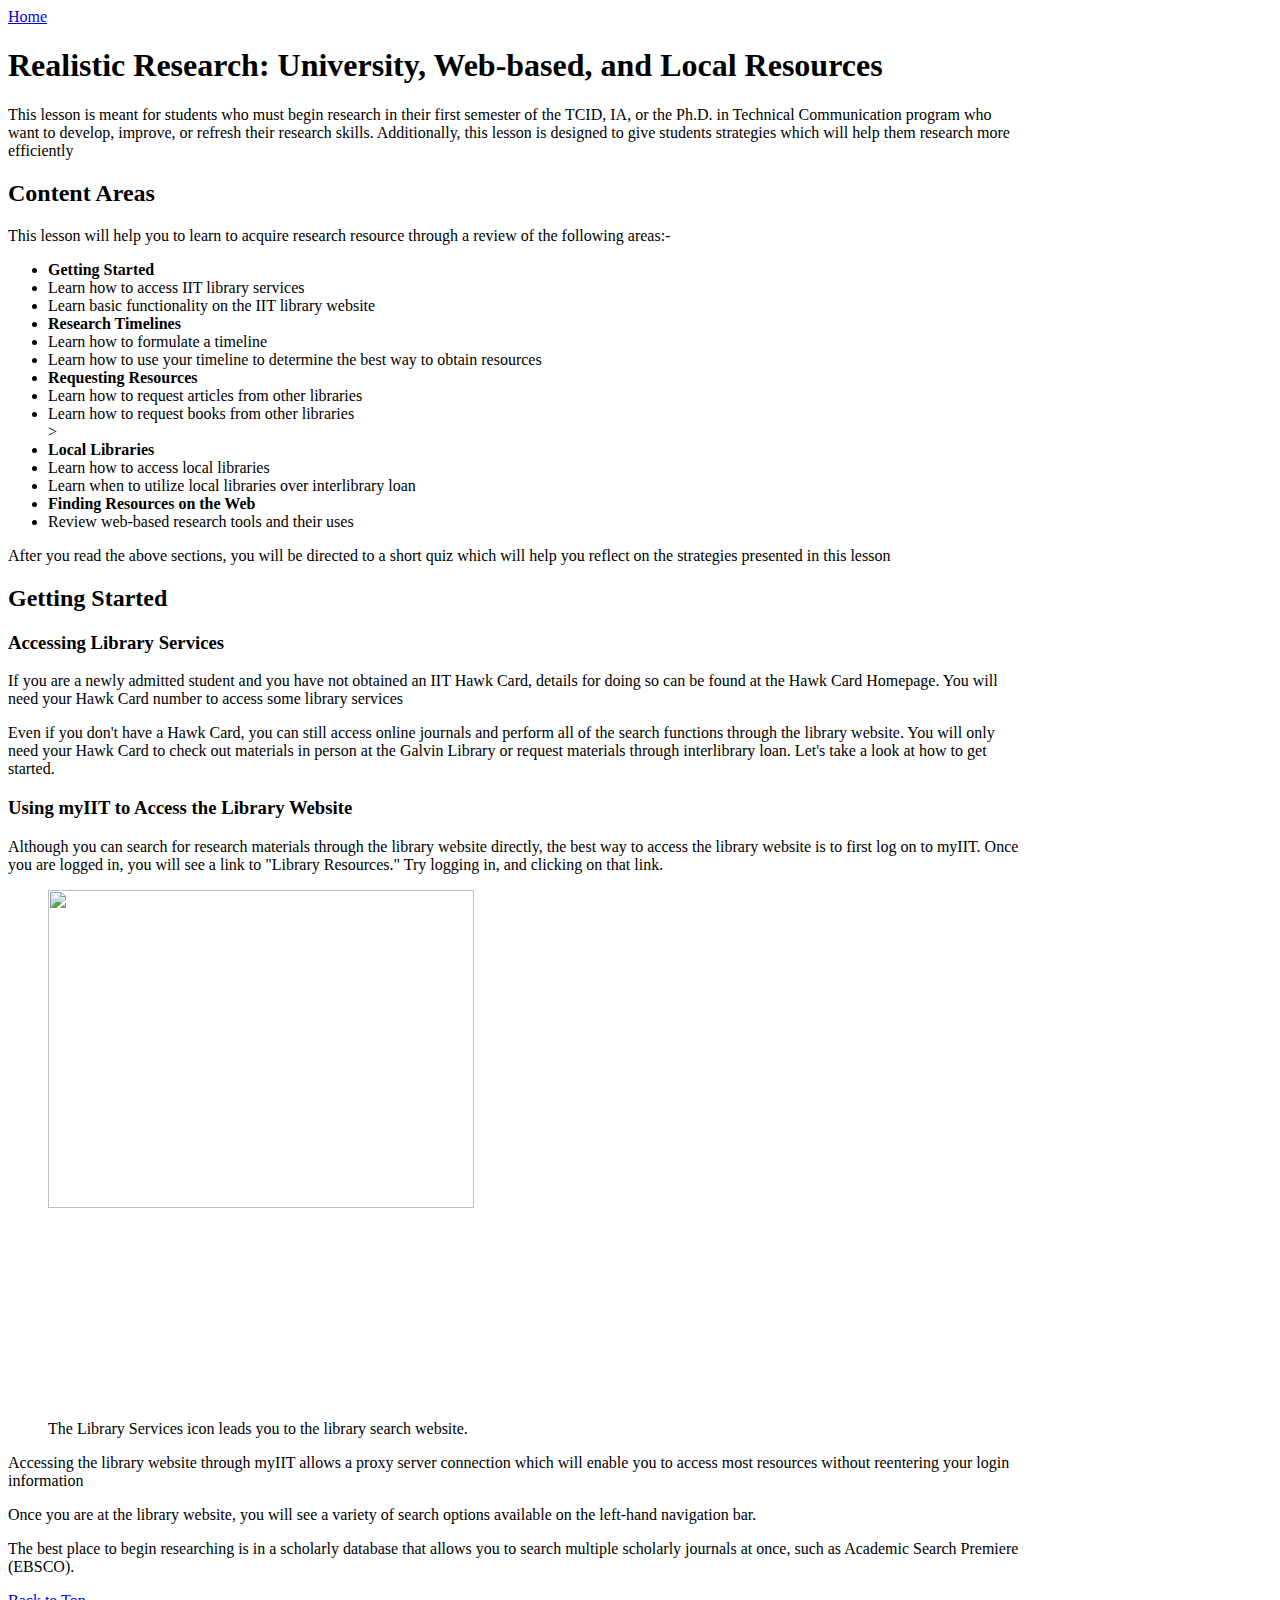
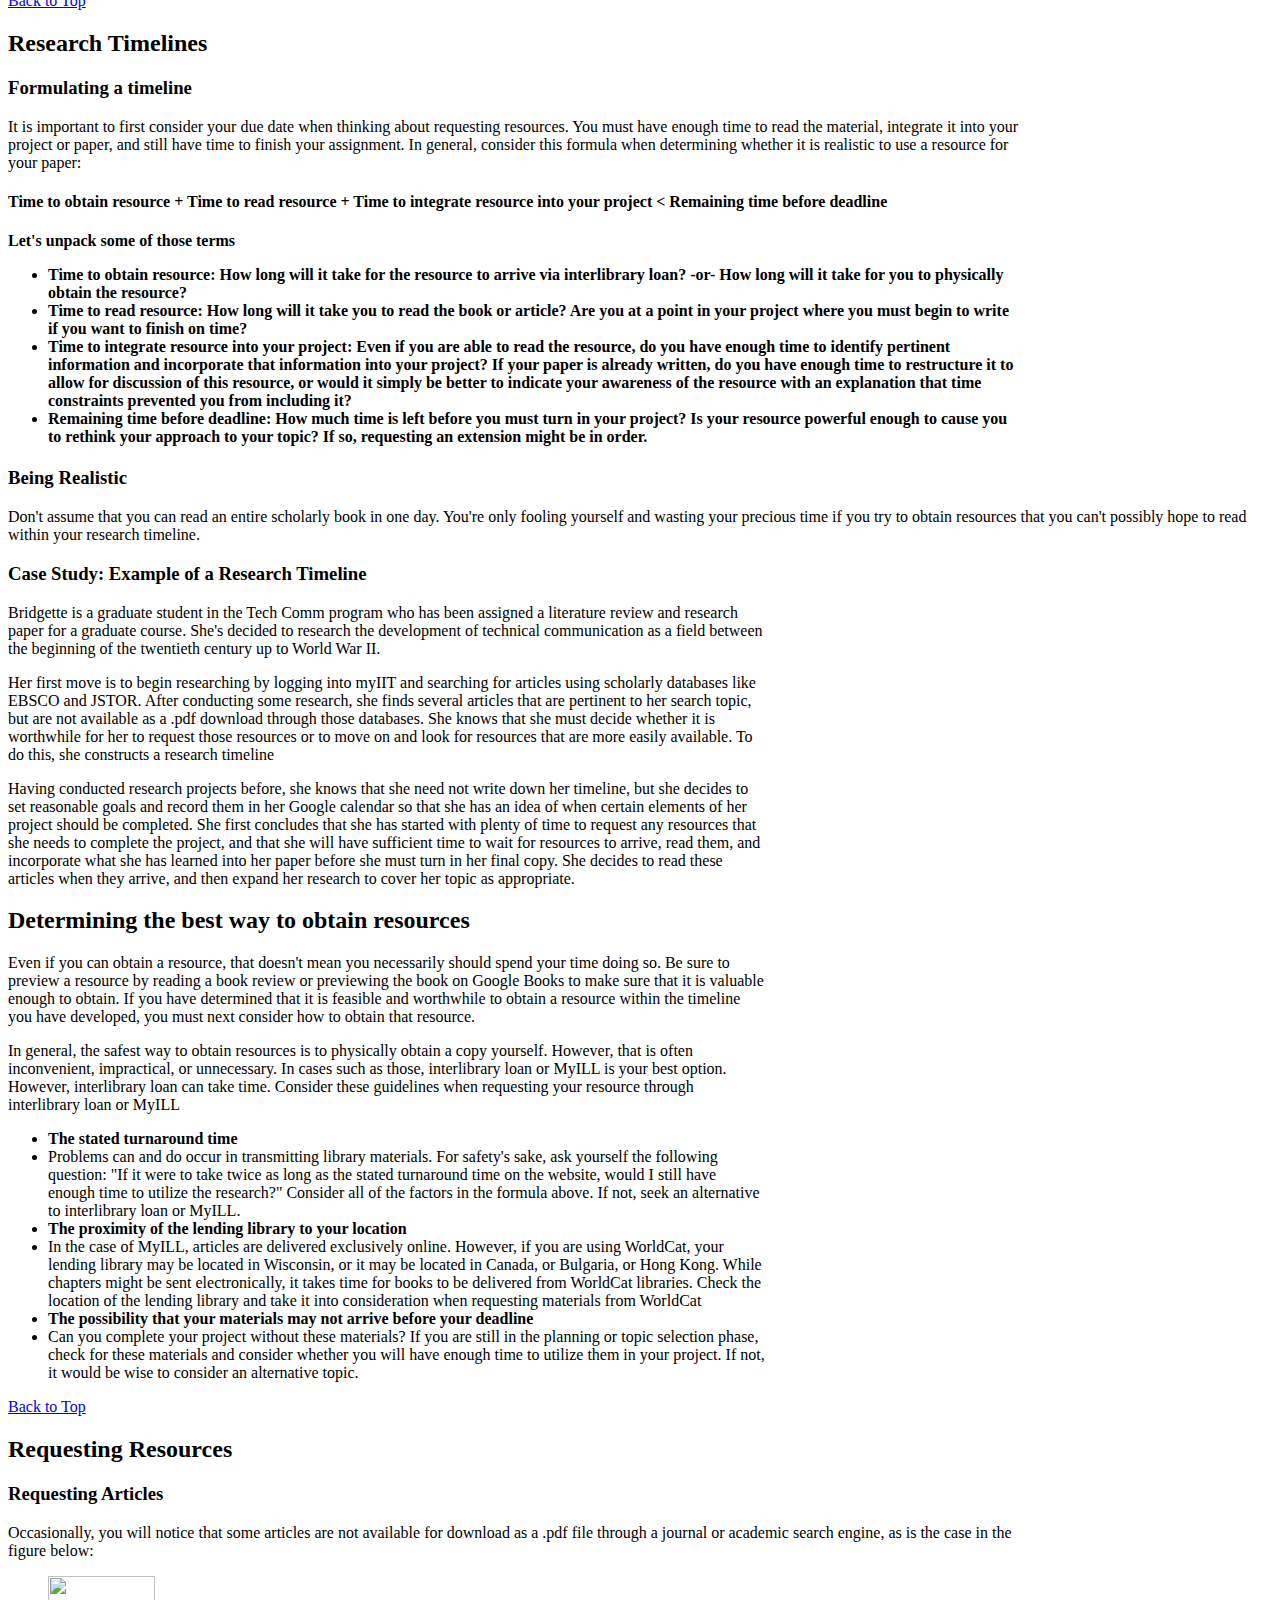
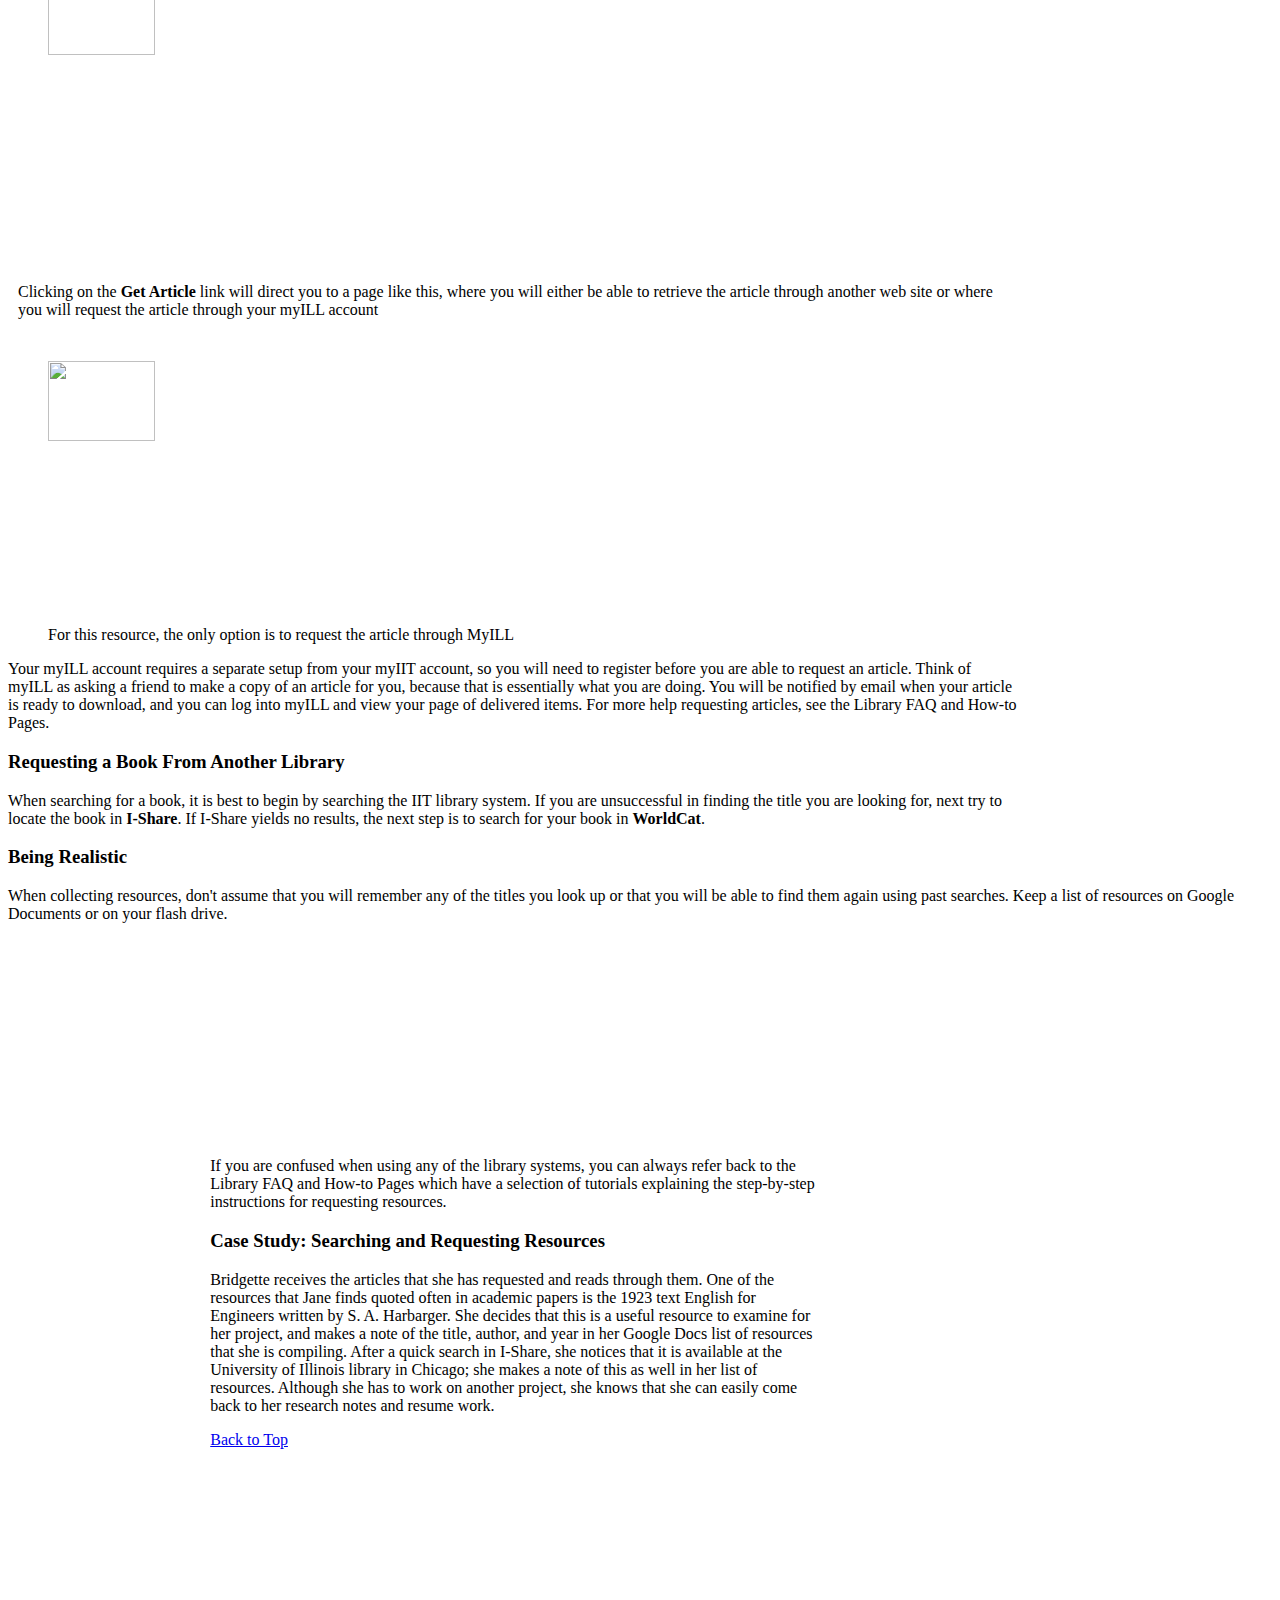
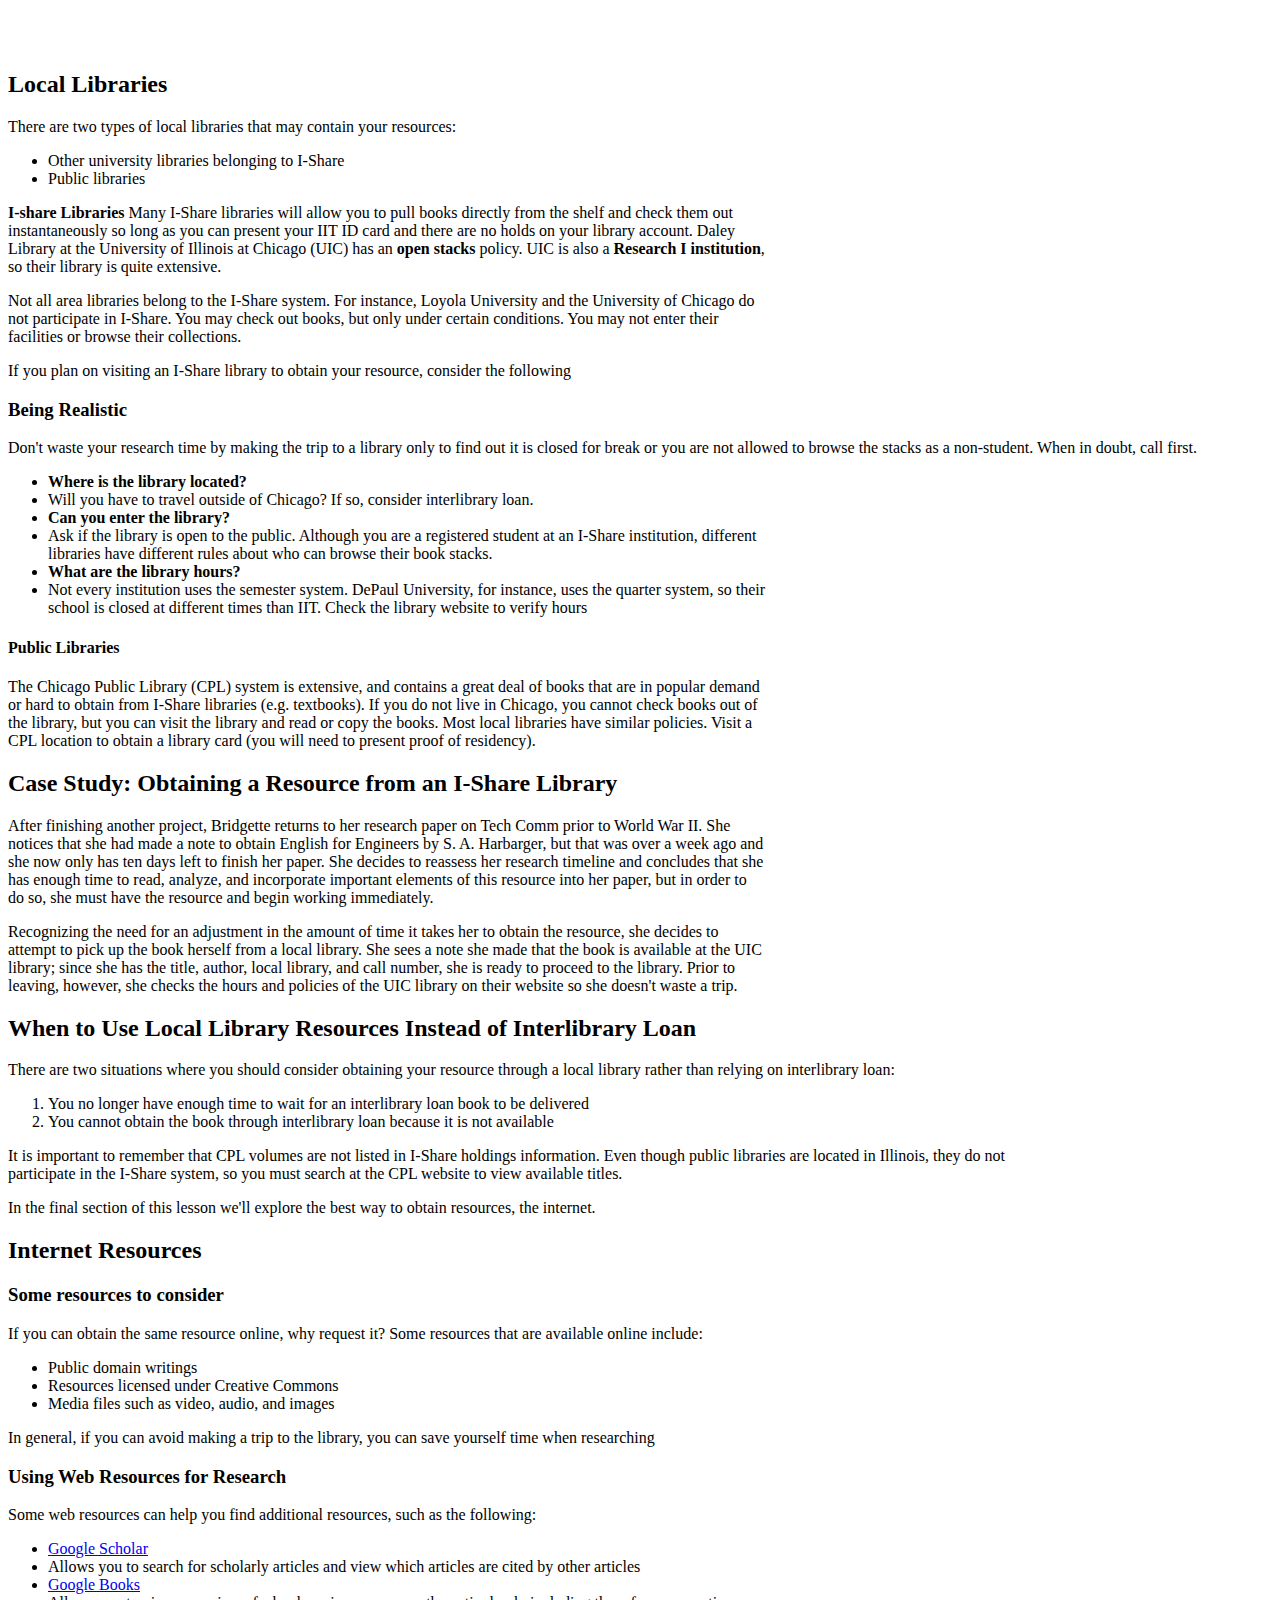
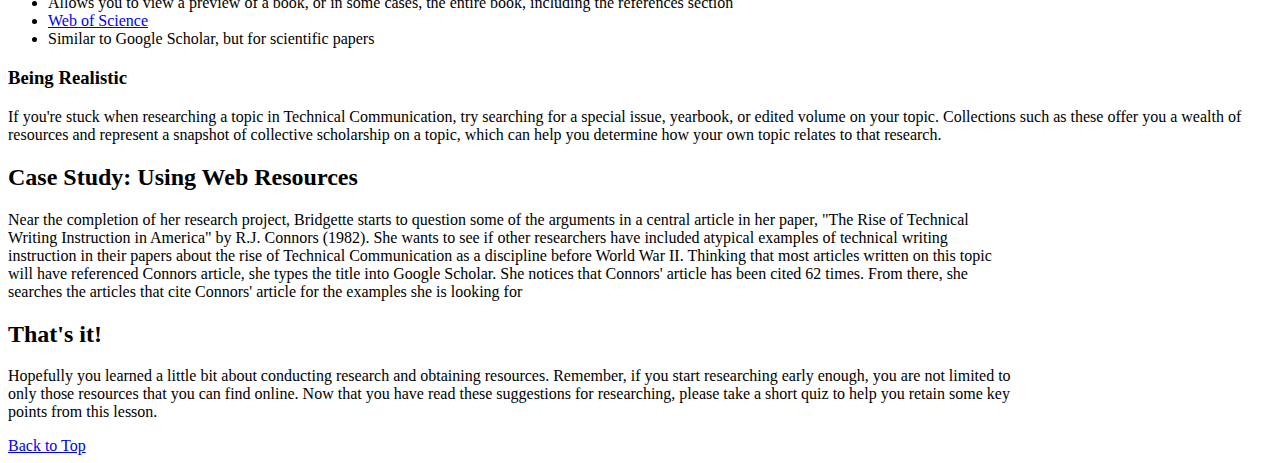
==== data.html @ 43a88b94 "Add files via upload" ====
<html>
<head>
  <a href="home.html"> Home</a>
  <link rel="stylesheet" href="style.css">
</head>

<section>
<h1>Realistic Research: University, Web-based, and Local Resources</h1>
<div style="margin-right: 20%">
<p>
    This lesson is meant for students who must begin research in their first
    semester of the TCID, IA, or the Ph.D. in Technical Communication program who
    want to develop, improve, or refresh their research skills. Additionally, 
    this lesson is designed to give students strategies which will help them
    research more efficiently
</p>
<h2> Content Areas </h2>
<p>
    This lesson will help you to learn to acquire research resource through a review of the following areas:-
</p>
<ul>
    <li><strong>Getting Started</strong>
        
            <li>Learn how to access IIT library services</li>
            <li>Learn basic functionality on the IIT library website</li>
        
    </li>


        <li><b>Research Timelines</b>
            
                <li>Learn how to formulate a timeline</li>
                <li>Learn how to use your timeline to determine the best way to obtain resources</li>
            
        </li>
        
        <li><strong>Requesting Resources</strong>
            
                <li>Learn how to request articles from other libraries</li>
                <li>Learn how to request books from other libraries</li>

        ></li>


        <li><strong>Local Libraries</strong>
       
            <li>Learn how to access local libraries</li>
            <li>Learn when to utilize local libraries over interlibrary loan</li>

        </li>

        <li><b>Finding Resources on the Web</b>
        
            <li>Review web-based research tools and their uses</li>
        </li>
</ul>

<p>After you read the above sections, you will be directed to a short quiz which will help you reflect on the strategies presented in this lesson</p>
</div>
</section>

<section>
<div style="margin-right: 20%">
<h2>Getting Started</h2>

<h3>Accessing Library Services</h3>

<p>If you are a newly admitted student and you have not obtained an IIT 
Hawk Card, details for doing so can be found at the Hawk Card Homepage.
 You will need your Hawk Card number to access some library services</p>

 <p>Even if you don't have a Hawk Card, you can still access online journals
 and perform all of the search functions through the library website. You 
 will only need your Hawk Card to check out materials in person at the Galvin
Library or request materials through interlibrary loan. Let's take a look at 
how to get started.</p>

<h3>Using myIIT to Access the Library Website</h3>

<p>Although you can search for research materials through the library website
directly, the best way to access the library website is to first log on to 
myIIT. Once you are logged in, you will see a link to "Library Resources." 
Try logging in, and clicking on that link.</p>

</div>


<figure>
    <img src="research2.jpg" style="width:60%">
    <figcaption>The Library Services icon leads you to the library search website.</figcaption>
</figure>

  <div style="margin-right: 20%"> 

<p>Accessing the library website through myIIT allows a proxy server 
connection which will enable you to access most resources without reentering 
your login information</p>

<p>Once you are at the library website, you will see a variety of search 
options available on the left-hand navigation bar.</p>

<p>The best place to begin researching is in a scholarly database that 
allows you to search multiple scholarly journals at once, such as Academic 
Search Premiere (EBSCO).</p>

<a href="Data.html">Back to Top</a>
  </div>
</section>

<section>

<h2>Research Timelines</h2>

<h3>Formulating a timeline</h3>

<div style="margin-right: 20%"> 
<p>It is important to first consider your due date 
when thinking about requesting resources. You must have enough time to read the
material, integrate it into your project or paper, and still have time to finish
your assignment. In general, consider this formula when determining whether it 
is realistic to use a resource for your paper:</p>

<p>
    <h4><strong>Time to obtain resource + Time to read resource + Time to integrate
    resource into your project < Remaining time before deadline</strong><h4>
</p>

<p>Let's unpack some of those terms

    <ul>
        <li><strong>Time to obtain resource:</strong> How long will it take for
        the resource to arrive via interlibrary loan? -or- How long will it 
        take for you to physically obtain the resource?</li>

        <li><strong>Time to read resource:</strong> How long will it take you to
        read the book or article? Are you at a point in your project where you 
        must begin to write if you want to finish on time?</li>

        <li><strong>Time to integrate resource into your project</strong>: Even
        if you are able to read the resource, do you have enough time to identify 
        pertinent information and incorporate that information into your project? 
        If your paper is already written, do you have enough time to restructure it
        to allow for discussion of this resource, or would it simply be better to 
        indicate your awareness of the resource with an explanation that time 
        constraints prevented you from including it?</li>

        <li><strong>Remaining time before deadline:</strong> How much time is 
        left before you must turn in your project? Is your resource powerful 
        enough to cause you to rethink your approach to your topic? If so, 
        requesting an extension might be in order.</li>
    </ul>
</div>
</p>
<aside><p>
    <h3>Being Realistic</h3>
    Don't assume that you can read an entire scholarly book in one 
    day. You're only fooling yourself and wasting your precious time if you try
    to obtain resources that you can't possibly hope to read within your 
    research timeline.
</p>
</aside>
<div style="margin-right: 40%"> 
<p>
    <h3>Case Study: Example of a Research Timeline</h3>
</p>

<p>Bridgette is a graduate student in the Tech Comm program who has been 
assigned a literature review and research paper for a graduate course. She's 
decided to research the development of technical communication as a field 
between the beginning of the twentieth century up to World War II.</p>

<p>Her first move is to begin researching by logging into myIIT and searching 
for articles using scholarly databases like EBSCO and JSTOR. After conducting 
some research, she finds several articles that are pertinent to her search topic,
but are not available as a .pdf download through those databases. She knows that
she must decide whether it is worthwhile for her to request those resources or 
to move on and look for resources that are more easily available. To do this, 
she constructs a research timeline</p>

<p>Having conducted research projects before, she knows that she need not write 
down her timeline, but she decides to set reasonable goals and record them in her 
Google calendar so that she has an idea of when certain elements of her project 
should be completed. She first concludes that she has started with plenty of time to
request any resources that she needs to complete the project, and that she will have 
sufficient time to wait for resources to arrive, read them, and incorporate what she has
learned into her paper before she must turn in her final copy. She decides to 
read these articles when they arrive, and then expand her research to cover her
 topic as appropriate.</p>

 <h2>
        <strong>Determining the best way to obtain resources</strong>
 </h2>

 <p>Even if you can obtain a resource, that doesn't mean you necessarily should spend your time doing so. Be sure to preview a resource by reading a book review or previewing the book on Google Books to make sure that it is valuable enough to obtain. If you have determined that it is feasible and worthwhile to obtain a resource within the timeline you have developed, you must next consider how to obtain that resource.</p>

 <p>In general, the safest way to obtain resources is to physically obtain a copy yourself. However, that is often inconvenient, impractical, or unnecessary. In cases such as those, interlibrary loan or MyILL is your best option. However, interlibrary loan can take time. Consider these guidelines when requesting your resource through interlibrary loan or MyILL</p>

<ul>
    <li><strong>The stated turnaround time</strong></li>
    <li>Problems can and do occur in transmitting library materials. For safety's sake, ask yourself the following question: "If it were to take twice as long as the stated turnaround time on the website, would I still have enough time to utilize the research?" Consider all of the factors in the formula above. If not, seek an alternative to interlibrary loan or MyILL.</li>
    <li><strong>The proximity of the lending library to your location</strong></li>
    <li>In the case of MyILL, articles are delivered exclusively online. However, if you are using WorldCat, your lending library may be located in Wisconsin, or it may be located in Canada, or Bulgaria, or Hong Kong. While chapters might be sent electronically, it takes time for books to be delivered from WorldCat libraries. Check the location of the lending library and take it into consideration when requesting materials from WorldCat</li>
    <li><strong>The possibility that your materials may not arrive before your deadline</strong></li>
    <li>Can you complete your project without these materials? If you are still in the planning or topic selection phase, check for these materials and consider whether you will have enough time to utilize them in your project. If not, it would be wise to consider an alternative topic.</li>
</ul>
</div> 

<a href="Data.html">Back to Top</a>

</section>

<section>
<div style="margin-right: 20%"> 

<h2>Requesting Resources</h2>

<h3>Requesting Articles</h3>

<p>Occasionally, you will notice that some articles are not available for download as a 
.pdf file through a journal or academic search engine, as is the case in the figure below:
</p>

</div>
<figure>
    <img src="research4_image1.jpg" style="width:30%">
  </figure>

<div style="margin-right: 20%"> 

<div style="padding:10px">

<p>Clicking on the <strong>Get Article</strong> link will direct you to a page like this, 
where you will either be able to retrieve the article through another web site or where you 
will request the article through your myILL account</p>

</div>
</div>

<figure>

    <img src="research4_image2.jpg" style="width:30%">
    <figcaption>For this resource, the only option is to request the article through MyILL</figcaption>

  </figure>

  <div style="margin-right:20%">

<p>Your myILL account requires a separate setup from your myIIT account, so you will need to
 register before you are able to request an article. Think of myILL as asking a friend to 
 make a copy of an article for you, because that is essentially what you are doing. You will
  be notified by email when your article is ready to download, and you can log into myILL 
  and view your page of delivered items. For more help requesting articles, see the Library 
  FAQ and How-to Pages.</p>

<h3>Requesting a Book From Another Library</h3>

<p>When searching for a book, it is best to begin by searching the IIT library system. If 
you are unsuccessful in finding the title you are looking for, next try to locate the book 
in <strong>I-Share</strong>. If I-Share yields no results, the next step is to search for your book in 
<strong>WorldCat</strong>.</p>

</div>
<aside>
<p>
        <h3>Being Realistic</h3>
        When collecting resources, don't assume that you will remember any of the 
        titles you look up or that you will be able to find them again using past searches. 
        Keep a list of resources on Google Documents or on your flash drive. 
</p>
</aside>

<div style="margin-right:20%">
    <div style="padding: 20%;">
<p>If you are confused when using any of the library systems, you can always refer back to 
the Library FAQ and How-to Pages which have a selection of tutorials explaining the 
step-by-step instructions for requesting resources.</p>

<h3>Case Study: Searching and Requesting Resources</h3>

<p>Bridgette receives the articles that she has requested and reads through them. One of the resources that Jane finds quoted often in academic papers is the 1923 text English for Engineers written by S. A. Harbarger. She decides that this is a useful resource to examine for her project, and makes a note of the title, author, and year in her Google Docs list of resources that she is compiling. After a quick search in I-Share, she notices that it is available at the University of Illinois library in Chicago; she makes a note of this as well in her list of resources. Although she has to work on another project, she knows that she can easily come back to her research notes and resume work.</p>

<a href="Data.html">Back to Top</a>
</div>
</div>
</section>

<section>
<h2>Local Libraries</h2>
<div style="margin-right: 40%">
<p>
    There are two types of local libraries that may contain your resources:

    <ul>
        <li>Other university libraries belonging to I-Share</li>
        <li>Public libraries</li>
    </ul>

    <b>I-share Libraries</b>
    Many I-Share libraries will allow you to pull books directly from the shelf and check 
them out instantaneously so long as you can present your IIT ID card and there are no holds 
on your library account. Daley Library at the University of Illinois at Chicago (UIC) has an
<b>open stacks</b> policy. UIC is also a <b>Research I institution</b>, so their library is quite extensive.

</p>

<p>
Not all area libraries belong to the I-Share system. For instance, Loyola University and the
University of Chicago do not participate in I-Share. You may check out books, but only under
certain conditions. You may not enter their facilities or browse their collections. 
</p>

<p>If you plan on visiting an I-Share library to obtain your resource, consider the following</p>
</div>
<aside>
<p>
<h3>Being Realistic</h3>

        Don't waste your research time by making the trip to a library only to find out it 
        is closed for break or you are not allowed to browse the stacks as a non-student. 
        When in doubt, call first.
</p>
</aside>
<div style="margin-right: 40%">
<p>
    <ul>
        <li><b>Where is the library located?</b></li>
        <li>Will you have to travel outside of Chicago? If so, consider interlibrary loan.</li>
        <li><b>Can you enter the library?</b></li>
        <li>Ask if the library is open to the public. Although you are a registered student at an I-Share institution, different libraries have different rules about who can browse their book stacks.</li>
        <li><b>What are the library hours?</b></li>
        <li>Not every institution uses the semester system. DePaul University, for instance, uses the quarter system, so their school is closed at different times than IIT. Check the library website to verify hours</li>
    
    </ul>
</p>

<h4>Public Libraries</h4>

<p>
    The Chicago Public Library (CPL) system is extensive, and contains a great deal of books that are in popular demand or hard to obtain from I-Share libraries (e.g. textbooks). If you do not live in Chicago, you cannot check books out of the library, but you can visit the library and read or copy the books. Most local libraries have similar policies. Visit a CPL location to obtain a library card (you will need to present proof of residency).
</p>

<h2>Case Study: Obtaining a Resource from an I-Share Library</h2>

<p>After finishing another project, Bridgette returns to her research paper on Tech Comm prior to World War II. She notices that she had made a note to obtain English for Engineers by S. A. Harbarger, but that was over a week ago and she now only has ten days left to finish her paper. She decides to reassess her research timeline and concludes that she has enough time to read, analyze, and incorporate important elements of this resource into her paper, but in order to do so, she must have the resource and begin working immediately.</p>

<p>Recognizing the need for an adjustment in the amount of time it takes her to obtain the resource, she decides to attempt to pick up the book herself from a local library. She sees a note she made that the book is available at the UIC library; since she has the title, author, local library, and call number, she is ready to proceed to the library. Prior to leaving, however, she checks the hours and policies of the UIC library on their website so she doesn't waste a trip.</p>
</div>
</section>

<section>
<h2>When to Use Local Library Resources Instead of Interlibrary Loan</h2>

<div style="margin-right:20%">
<p>There are two situations where you should consider obtaining your resource through a local library rather than relying on interlibrary loan:

    <ol>
        <li>You no longer have enough time to wait for an interlibrary loan book to be delivered</li>
        <li>You cannot obtain the book through interlibrary loan because it is not available</li>
    </ol>

</p>


<p>
    It is important to remember that CPL volumes are not listed in I-Share holdings 
information. Even though public libraries are located in Illinois, they do not participate 
in the I-Share system, so you must search at the CPL website to view available titles.
</p>
<p>
In the final section of this lesson we'll explore the best way to obtain resources, 
the internet.

</p>

<h2>Internet Resources</h2>
<h3>Some resources to consider</h3>

<p>
If you can obtain the same resource online, why request it? Some resources that are 
available online include:

<ul>
    <li>Public domain writings</li>
    <li>Resources licensed under Creative Commons</li>
    <li>Media files such as video, audio, and images</li>
</ul>

In general, if you can avoid making a trip to the library, you can save yourself time when researching
</p>

<h3>Using Web Resources for Research</h3>

<p>
    Some web resources can help you find additional resources, such as the following:

    <ul>
        <li><a href="http://scholar.google.com/schhp?hl=en">Google Scholar</a></li>
        <li>Allows you to search for scholarly articles and view which articles are cited by other articles</li>
        <li><a href="http://books.google.com/books">Google Books</a></li>
        <li>Allows you to view a preview of a book, or in some cases, the entire book, including the references section</li>
        <li><a href="http://thomsonreuters.com/products_services/science/science_products/a-z/web_of_science">Web of Science</a></li>
        <li>Similar to Google Scholar, but for scientific papers</li>
    </ul>
</p>

</div>
<aside><p>

<h3>Being Realistic</h3>
If you're stuck when researching a topic in Technical Communication, try searching 
for a special issue, yearbook, or edited volume on your topic. Collections such as these
offer you a wealth of resources and represent a snapshot of collective scholarship on a 
topic, which can help you determine how your own topic relates to that research.
</p></aside>

<div style="margin-right:20%">

<h2>Case Study: Using Web Resources</h2>

<p>Near the completion of her research project, Bridgette starts to question some of the 
arguments in a central article in her paper, "The Rise of Technical Writing Instruction in 
America" by R.J. Connors (1982). She wants to see if other researchers have included atypical 
examples of technical writing instruction in their papers about the rise of Technical Communication 
as a discipline before World War II. Thinking that most articles written on this topic will
have referenced Connors article, she types the title into Google Scholar. She notices that 
Connors' article has been cited 62 times. From there, she searches the articles that cite 
Connors' article for the examples she is looking for</p>

<h2>That's it!</h2>

<p>Hopefully you learned a little bit about conducting research and obtaining resources. 
Remember, if you start researching early enough, you are not limited to only those resources
that you can find online. Now that you have read these suggestions for researching, please 
take a short quiz to help you retain some key points from this lesson.</p>

<a href="Data.html">Back to Top</a>
</div>
</section>
</html>
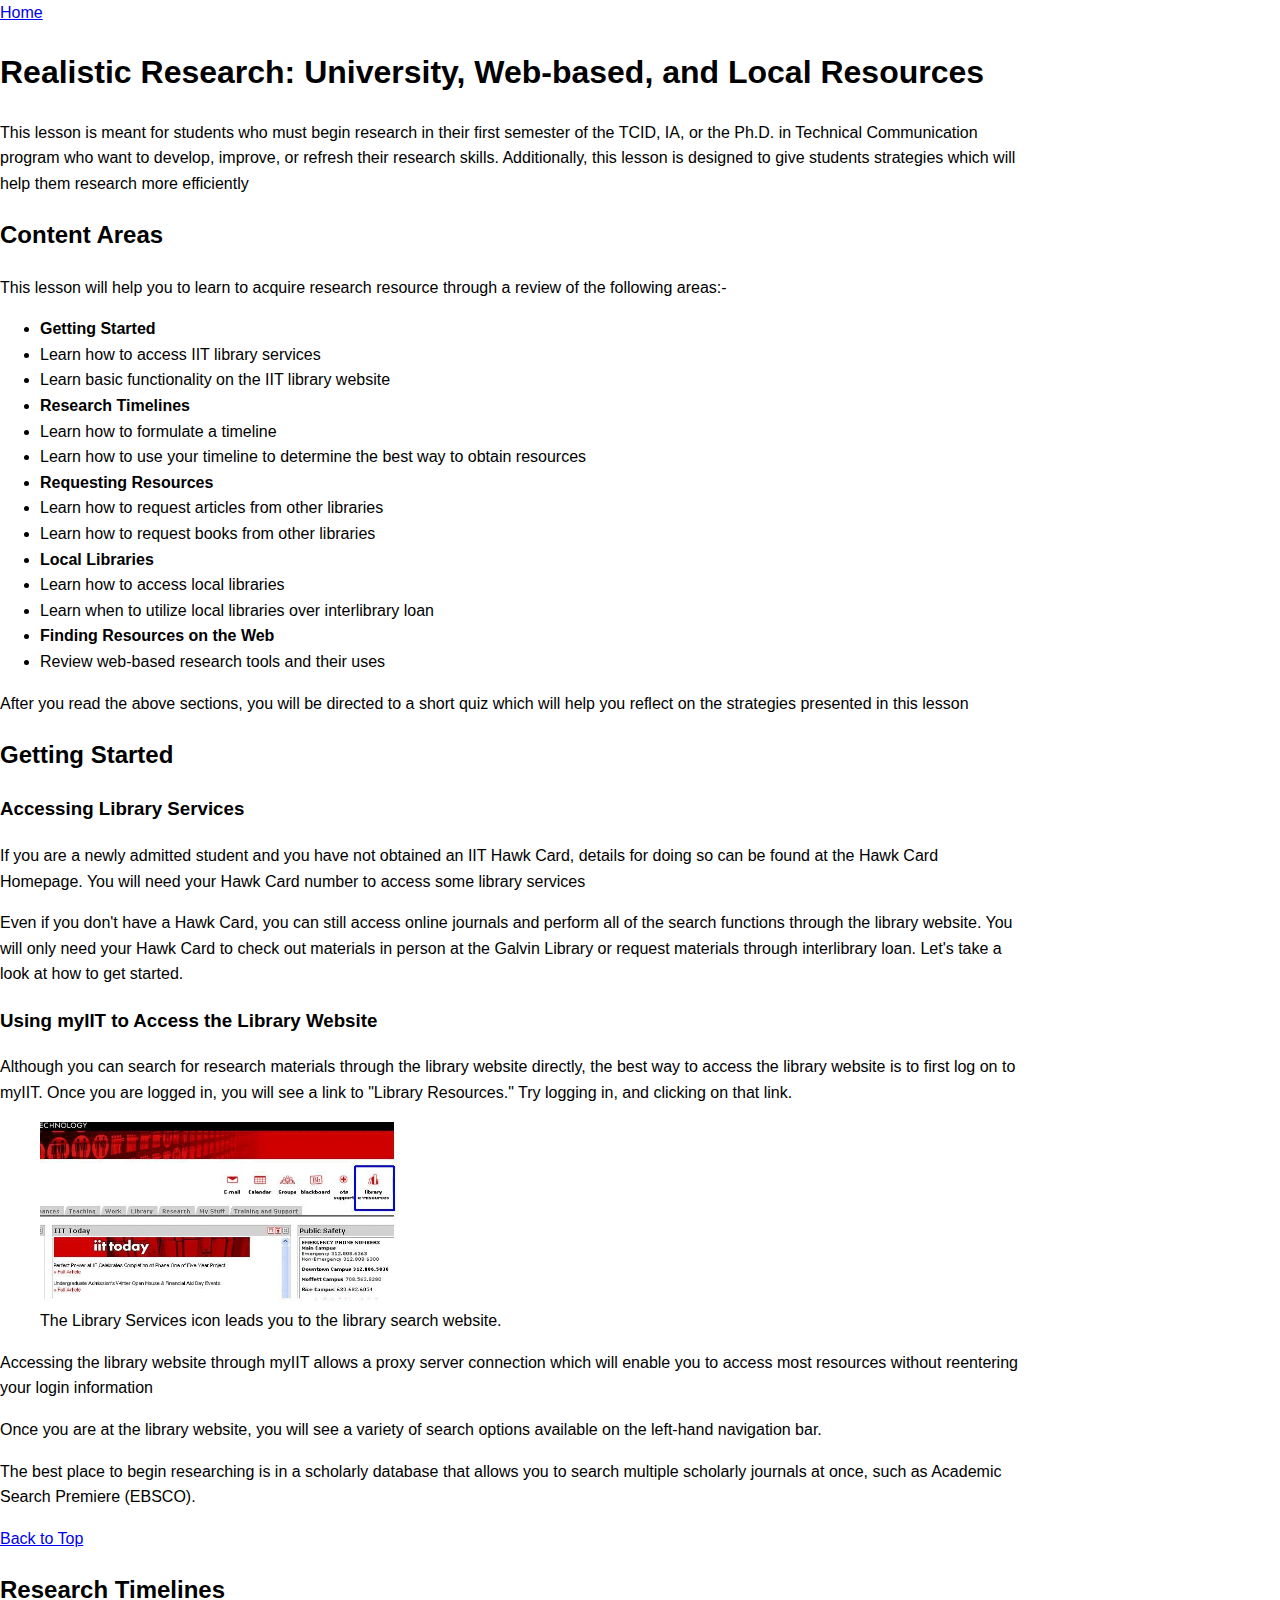
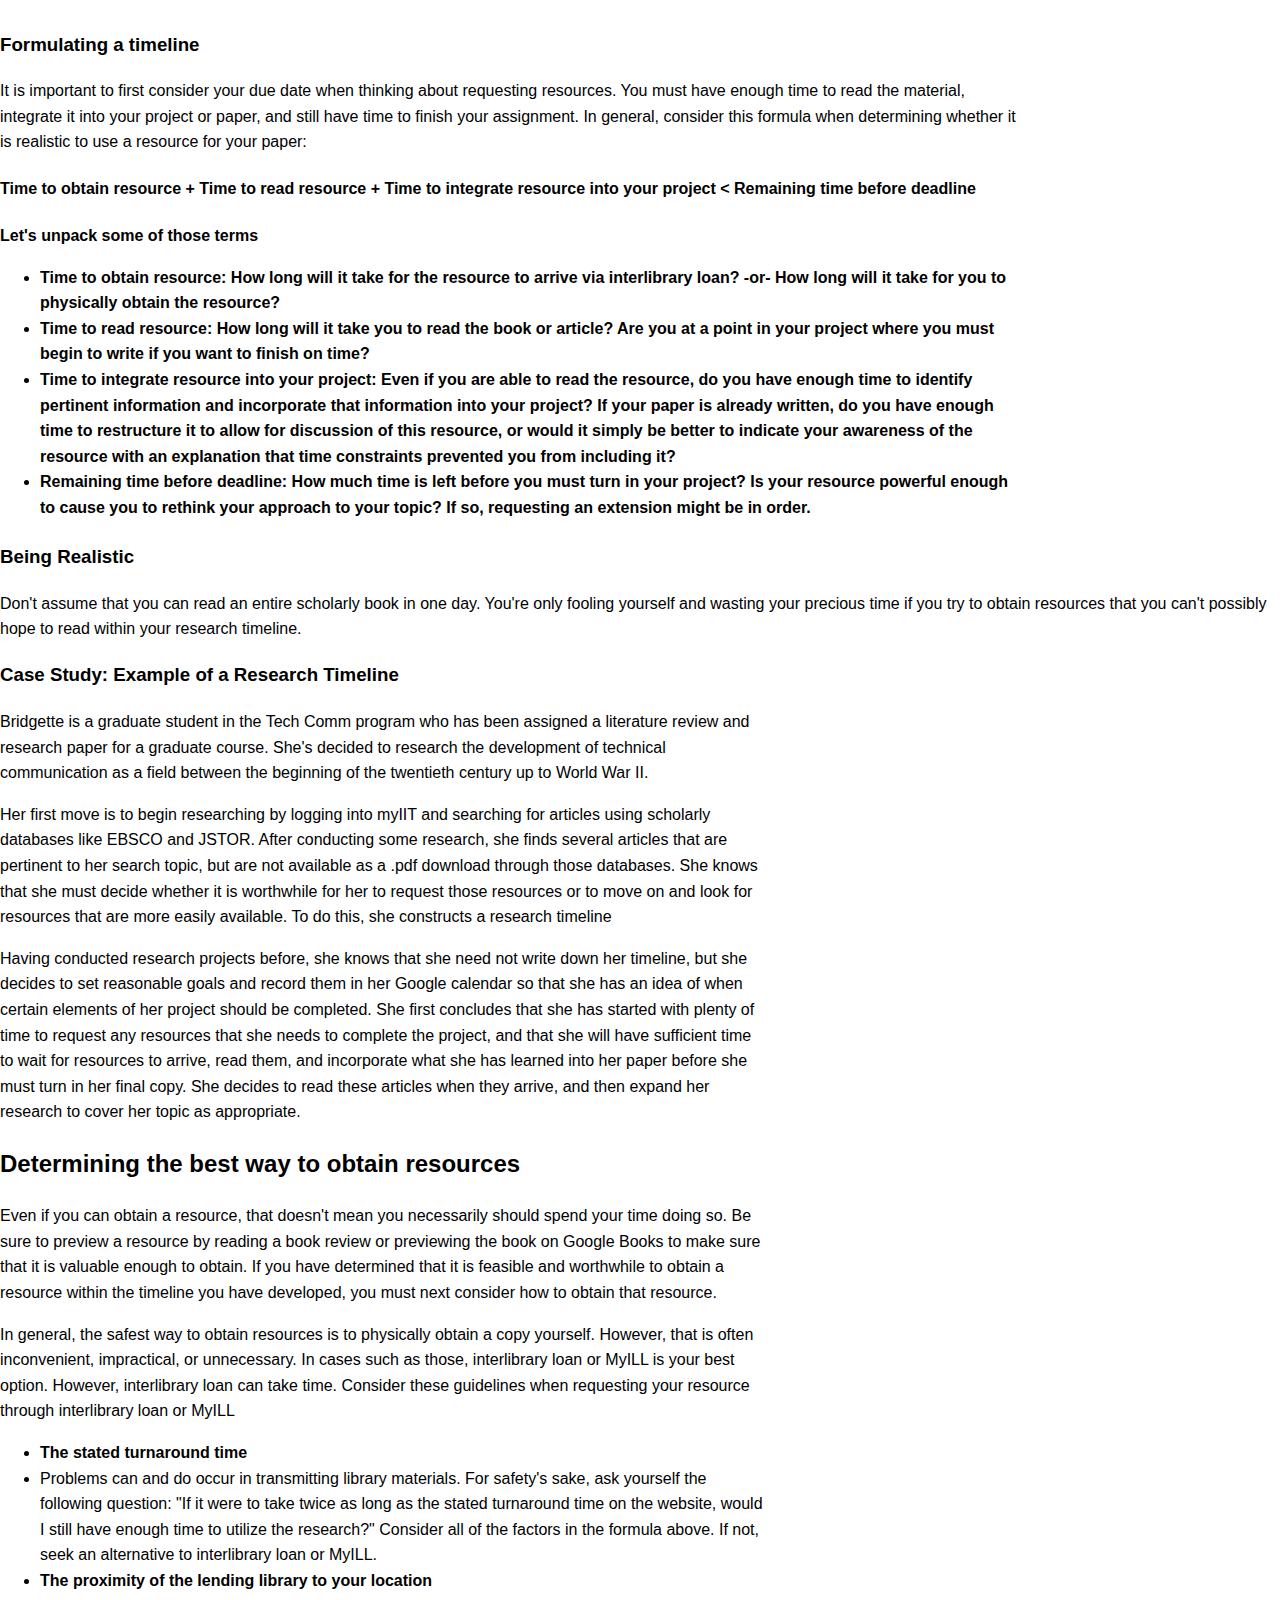
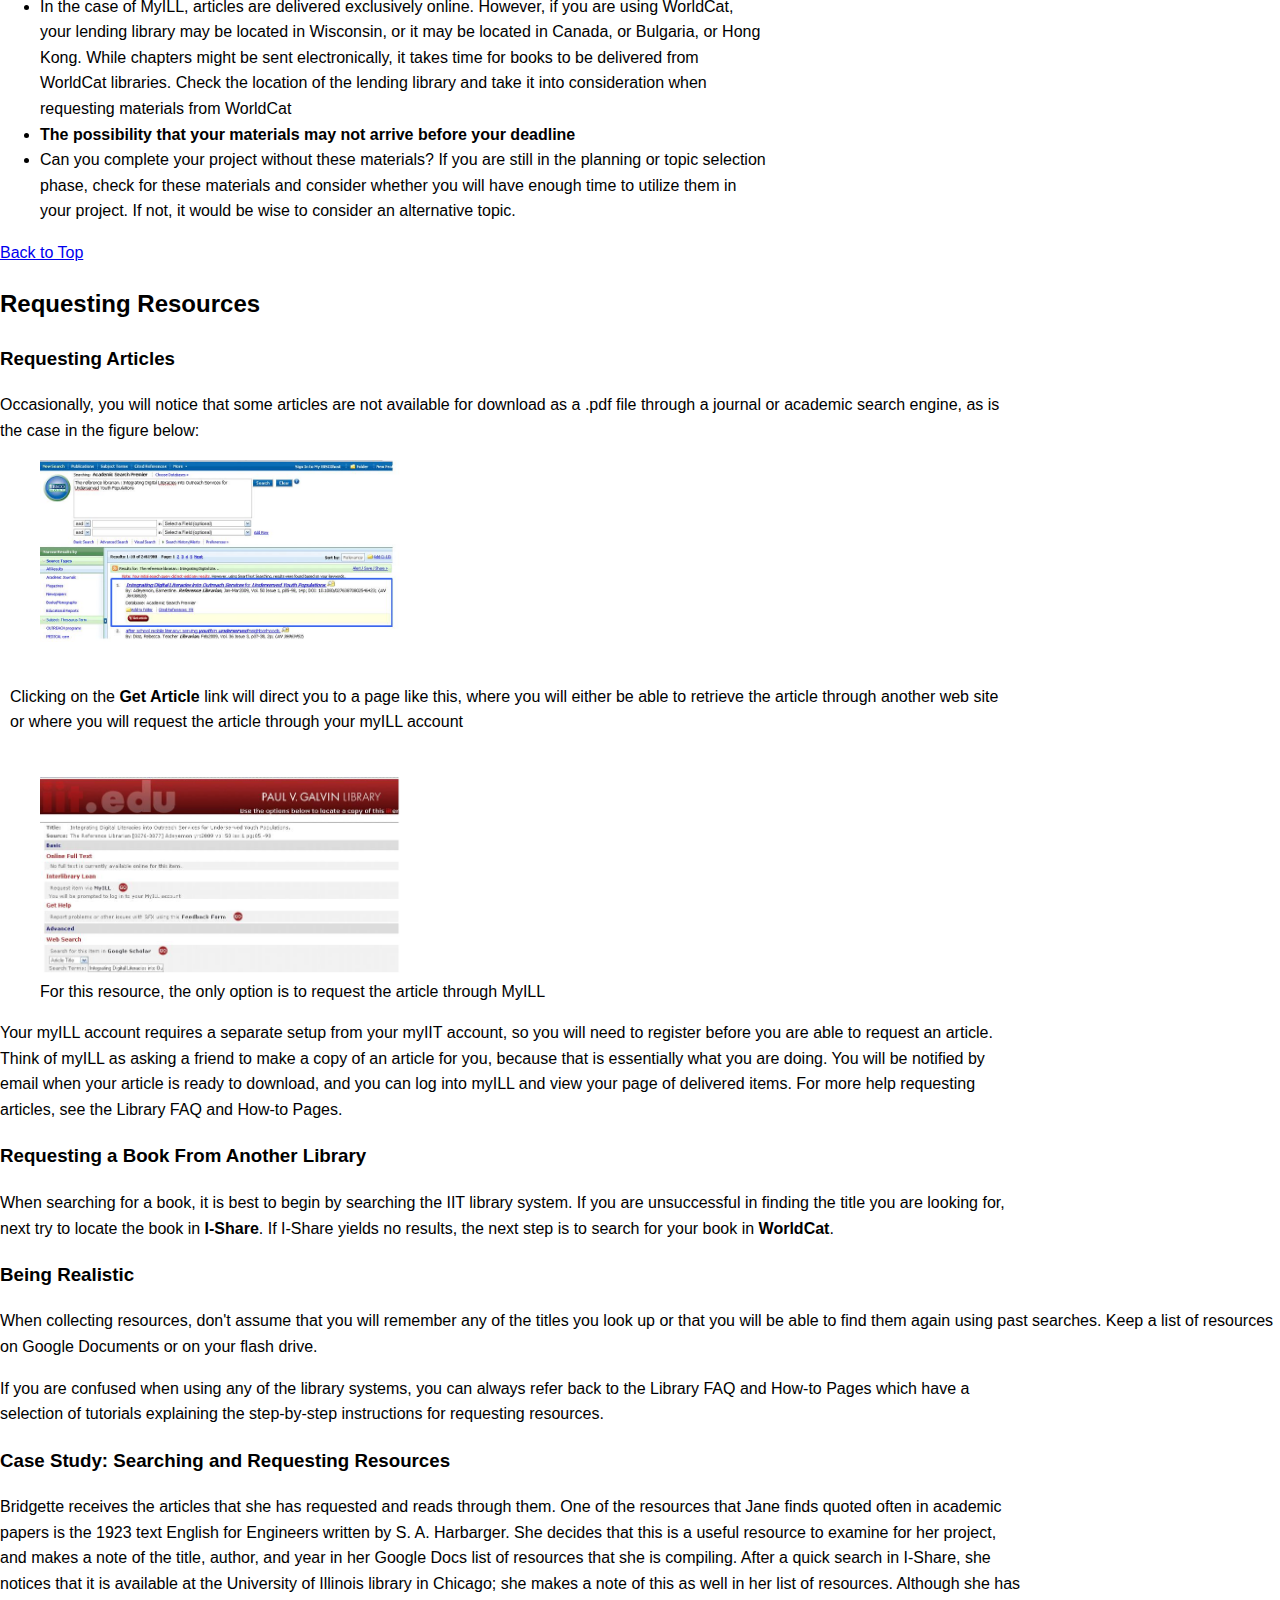
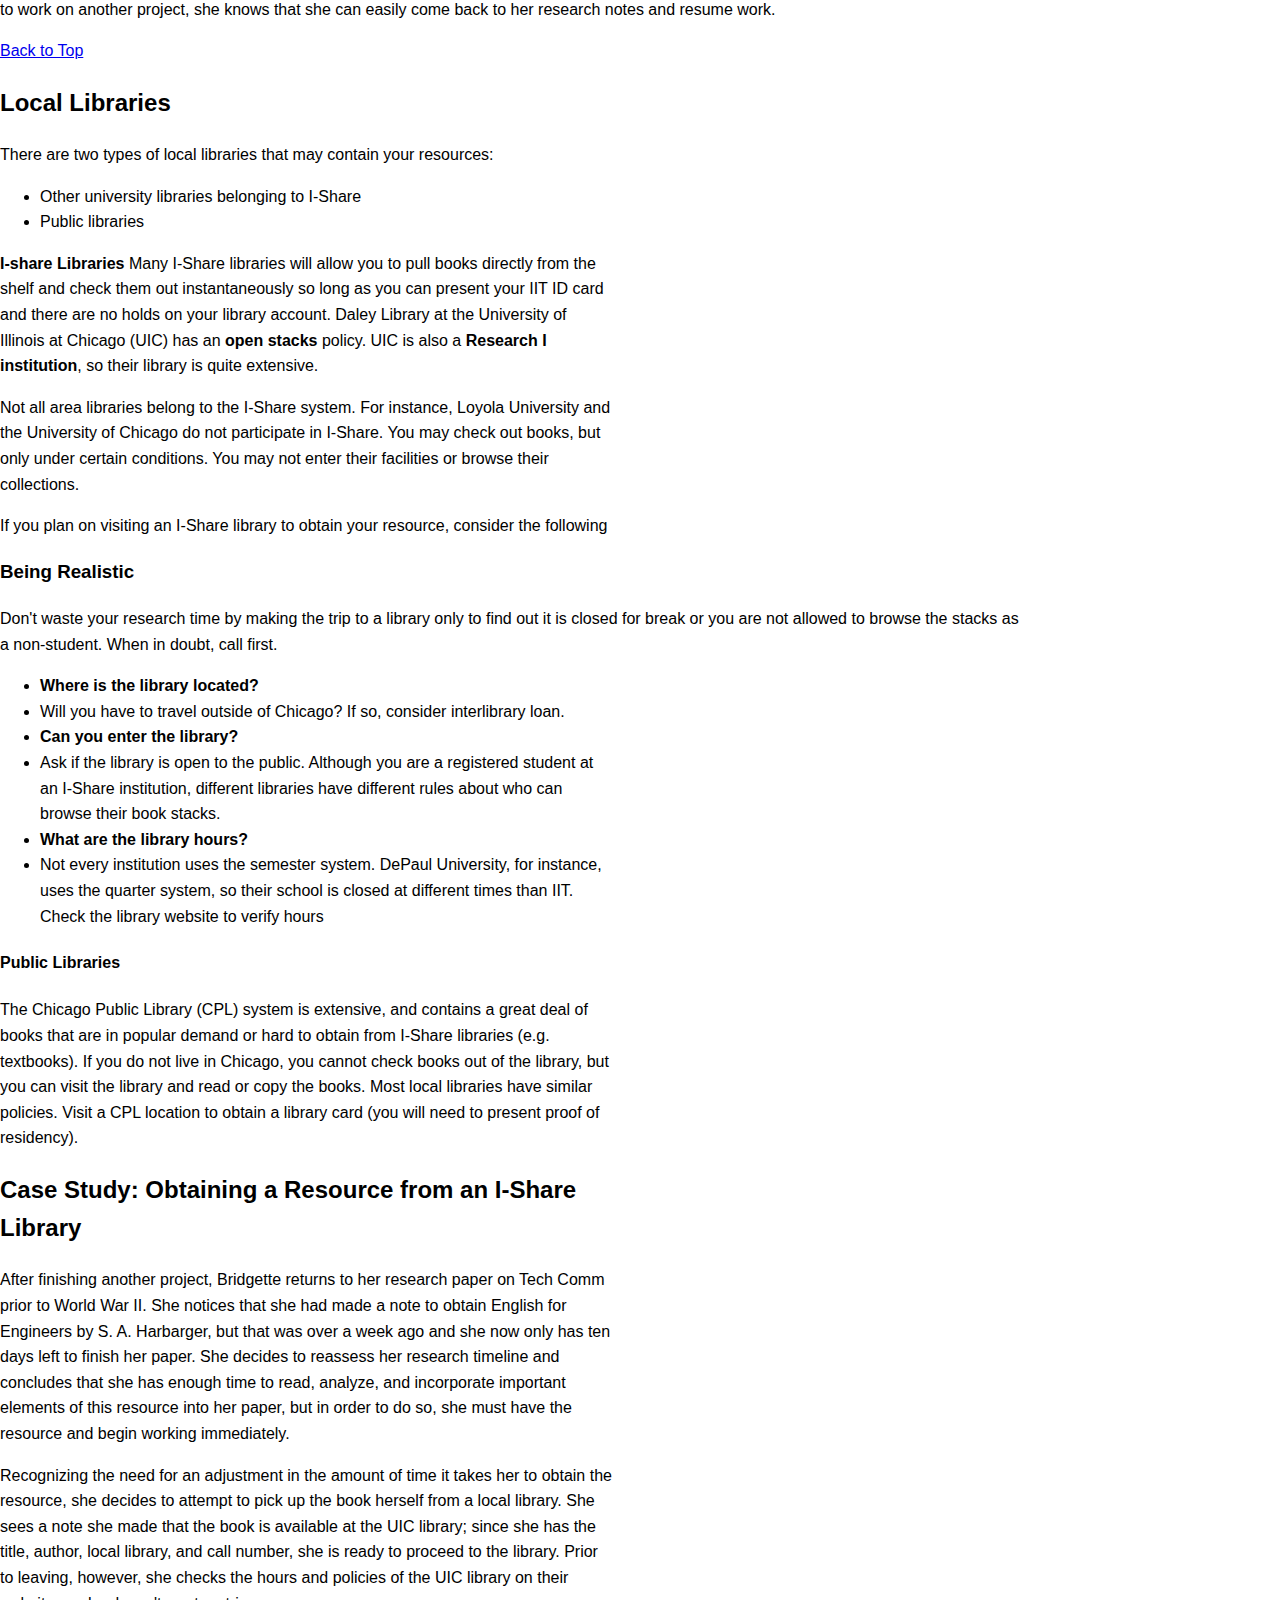
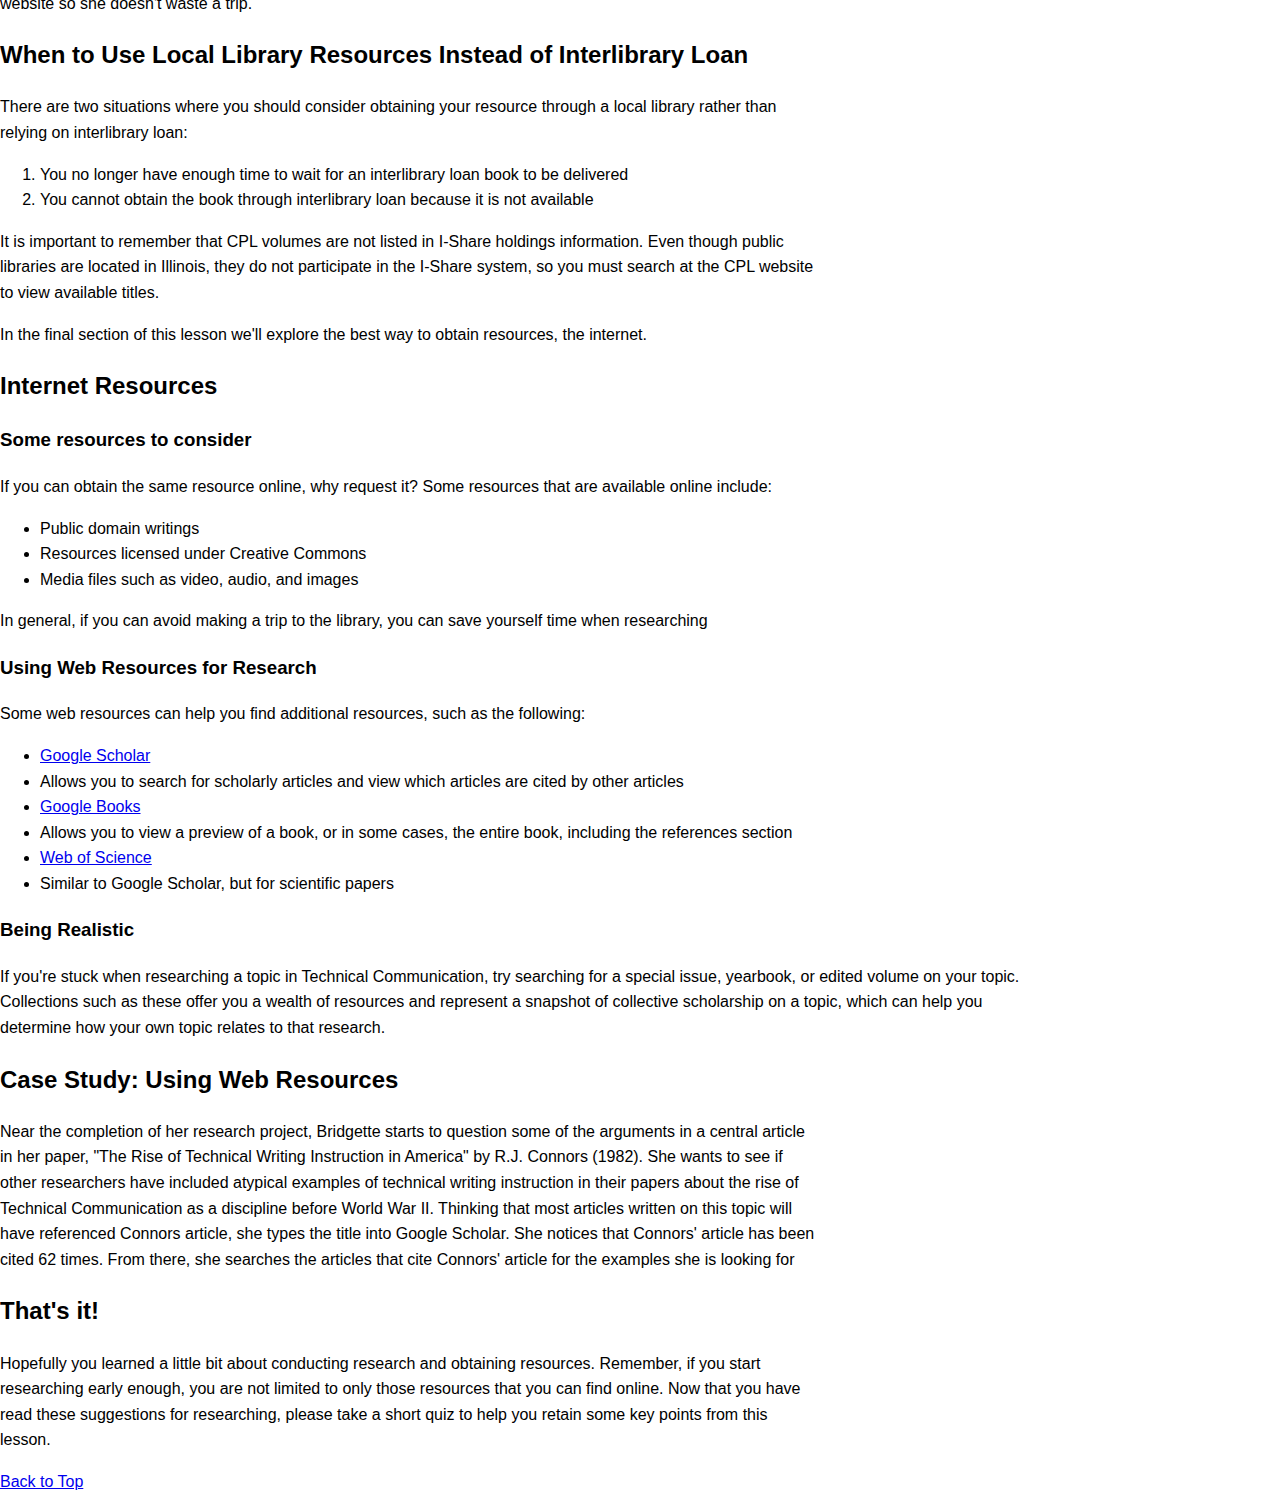
==== commit 5512f7b2: "Add files via upload" ====
--- a/data.html
+++ b/data.html
@@ -25,32 +25,24 @@
             <li>Learn basic functionality on the IIT library website</li>
         
     </li>
-
-
         <li><b>Research Timelines</b>
             
                 <li>Learn how to formulate a timeline</li>
                 <li>Learn how to use your timeline to determine the best way to obtain resources</li>
-            
-        </li>
+             </li>
         
         <li><strong>Requesting Resources</strong>
             
                 <li>Learn how to request articles from other libraries</li>
                 <li>Learn how to request books from other libraries</li>
 
-        ></li>
-
-
-        <li><strong>Local Libraries</strong>
+        </li>
+         <li><strong>Local Libraries</strong>
        
             <li>Learn how to access local libraries</li>
             <li>Learn when to utilize local libraries over interlibrary loan</li>
-
         </li>
-
         <li><b>Finding Resources on the Web</b>
-        
             <li>Review web-based research tools and their uses</li>
         </li>
 </ul>
@@ -86,7 +78,7 @@
 
 
 <figure>
-    <img src="research2.jpg" style="width:60%">
+    <img src="research2.jpg" style="margin-right: 10%;" width="30%">
     <figcaption>The Library Services icon leads you to the library search website.</figcaption>
 </figure>
 
@@ -260,29 +252,25 @@
 <strong>WorldCat</strong>.</p>
 
 </div>
-<aside>
-<p>
+
         <h3>Being Realistic</h3>
-        When collecting resources, don't assume that you will remember any of the 
+        <p>When collecting resources, don't assume that you will remember any of the 
         titles you look up or that you will be able to find them again using past searches. 
-        Keep a list of resources on Google Documents or on your flash drive. 
-</p>
-</aside>
+        Keep a list of resources on Google Documents or on your flash drive.</p>
 
 <div style="margin-right:20%">
-    <div style="padding: 20%;">
 <p>If you are confused when using any of the library systems, you can always refer back to 
 the Library FAQ and How-to Pages which have a selection of tutorials explaining the 
 step-by-step instructions for requesting resources.</p>
 
 <h3>Case Study: Searching and Requesting Resources</h3>
 
-<p>Bridgette receives the articles that she has requested and reads through them. One of the resources that Jane finds quoted often in academic papers is the 1923 text English for Engineers written by S. A. Harbarger. She decides that this is a useful resource to examine for her project, and makes a note of the title, author, and year in her Google Docs list of resources that she is compiling. After a quick search in I-Share, she notices that it is available at the University of Illinois library in Chicago; she makes a note of this as well in her list of resources. Although she has to work on another project, she knows that she can easily come back to her research notes and resume work.</p>
+<p>Bridgette receives the articles that she has requested and reads through them. One of the resources that Jane finds quoted often in academic papers is the 1923 text English for Engineers written by S. A. Harbarger. 
+    She decides that this is a useful resource to examine for her project, and makes a note of the title, author, and year in her Google Docs list of resources that she is compiling. After a quick search in I-Share, she notices that 
+    it is available at the University of Illinois library in Chicago; she makes a note of this as well in her list of resources. Although she has to work on another project, she knows that she can easily come back to her research notes 
+    and resume work.</p>
 
 <a href="Data.html">Back to Top</a>
-</div>
-</div>
-</section>
 
 <section>
 <h2>Local Libraries</h2>
--- a/style.css
+++ b/style.css
@@ -0,0 +1,50 @@
+body {
+    font-family: Arial, sans-serif;
+    line-height: 1.6;
+    margin: 0;
+    padding: 0;
+}
+
+header {
+    background-color: turquoise;
+    color: red;
+    padding: 1em 0;
+    text-align: center;
+}
+
+nav ul {
+    padding: 0;
+    list-style: none;
+    background: #444;
+    text-align: center;
+    margin: 0;
+}
+
+nav li {
+    display: inline;
+}
+
+nav a {
+    text-decoration: none;
+    color: greenyellow;
+    padding: 14px 20px;
+    display: inline-block;
+}
+
+nav a.active, nav a:hover {
+    background: #555;
+    color: greenyellow;
+}
+
+main {
+    padding: 15px;
+    background-color: gold;
+    color: red;
+}
+
+footer {
+    text-align: center;
+    padding: 1em 0;
+    background-color: #333;
+    color: white;
+}
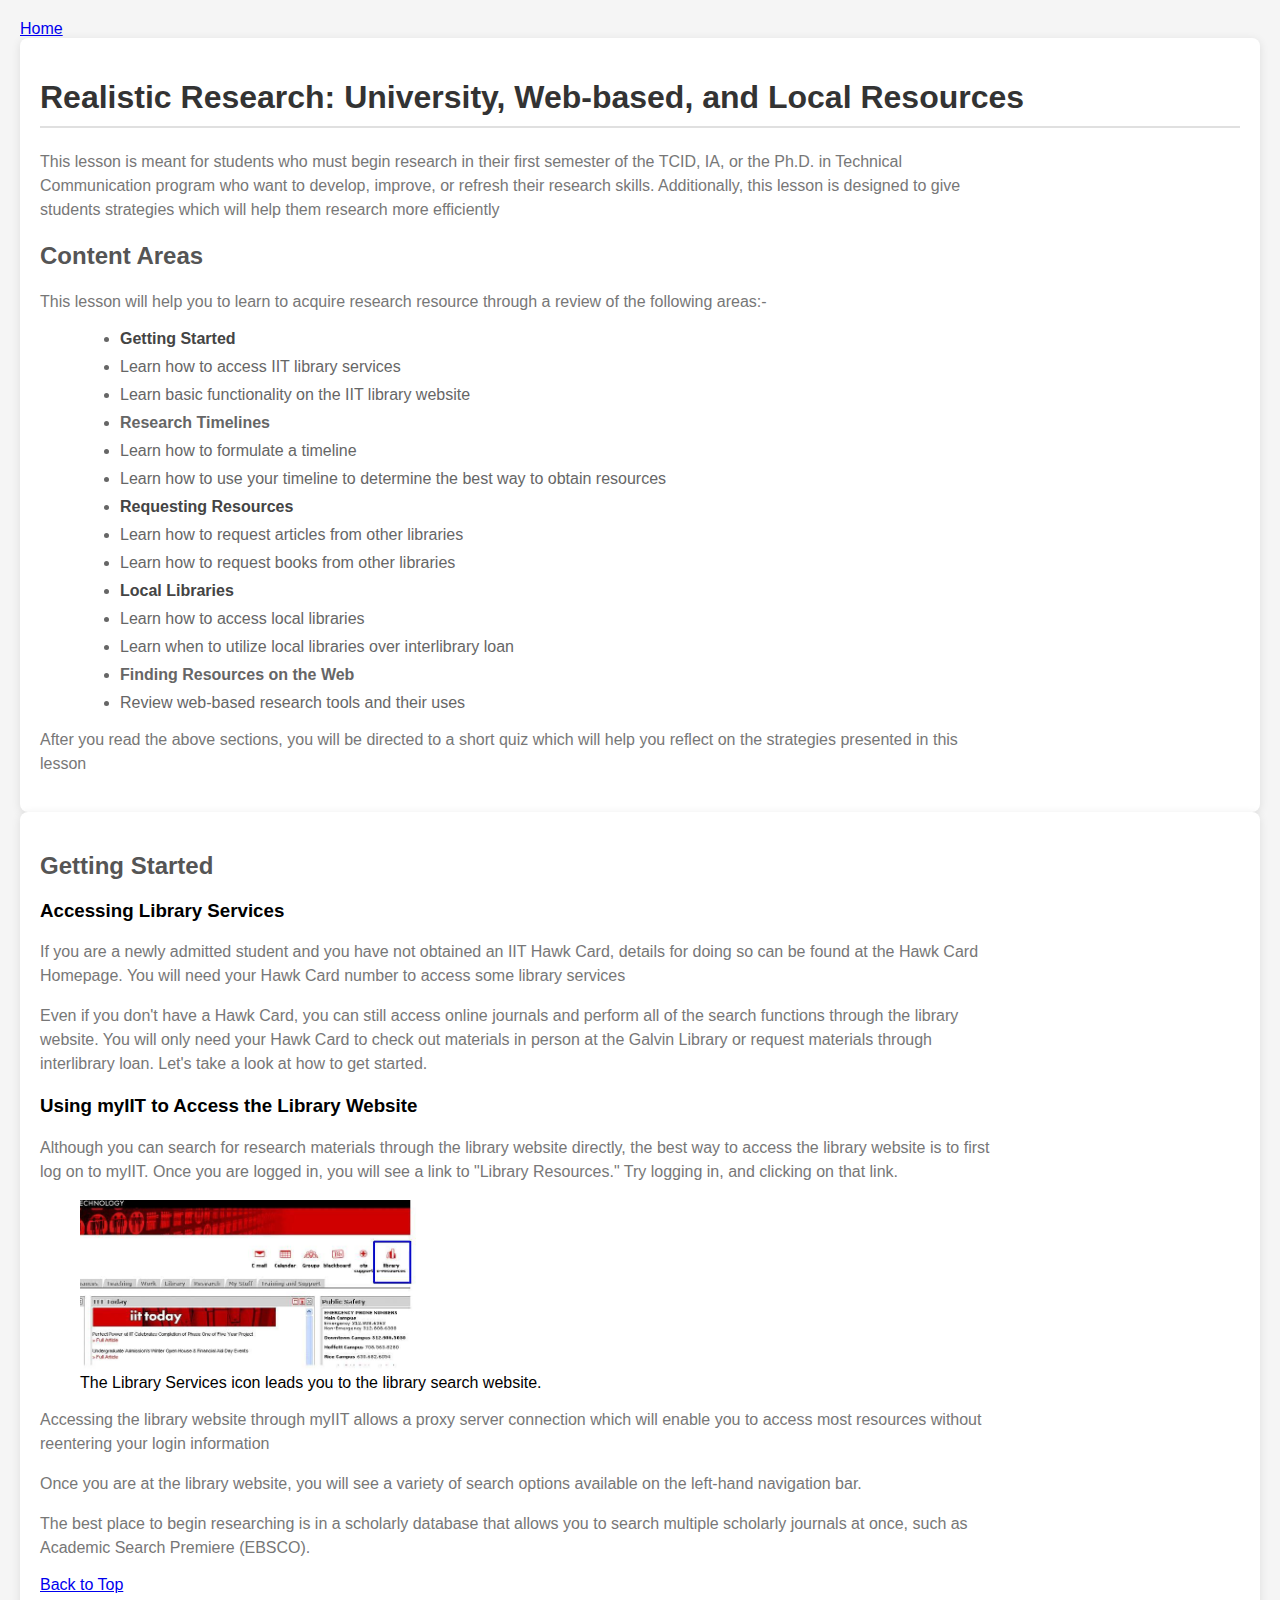
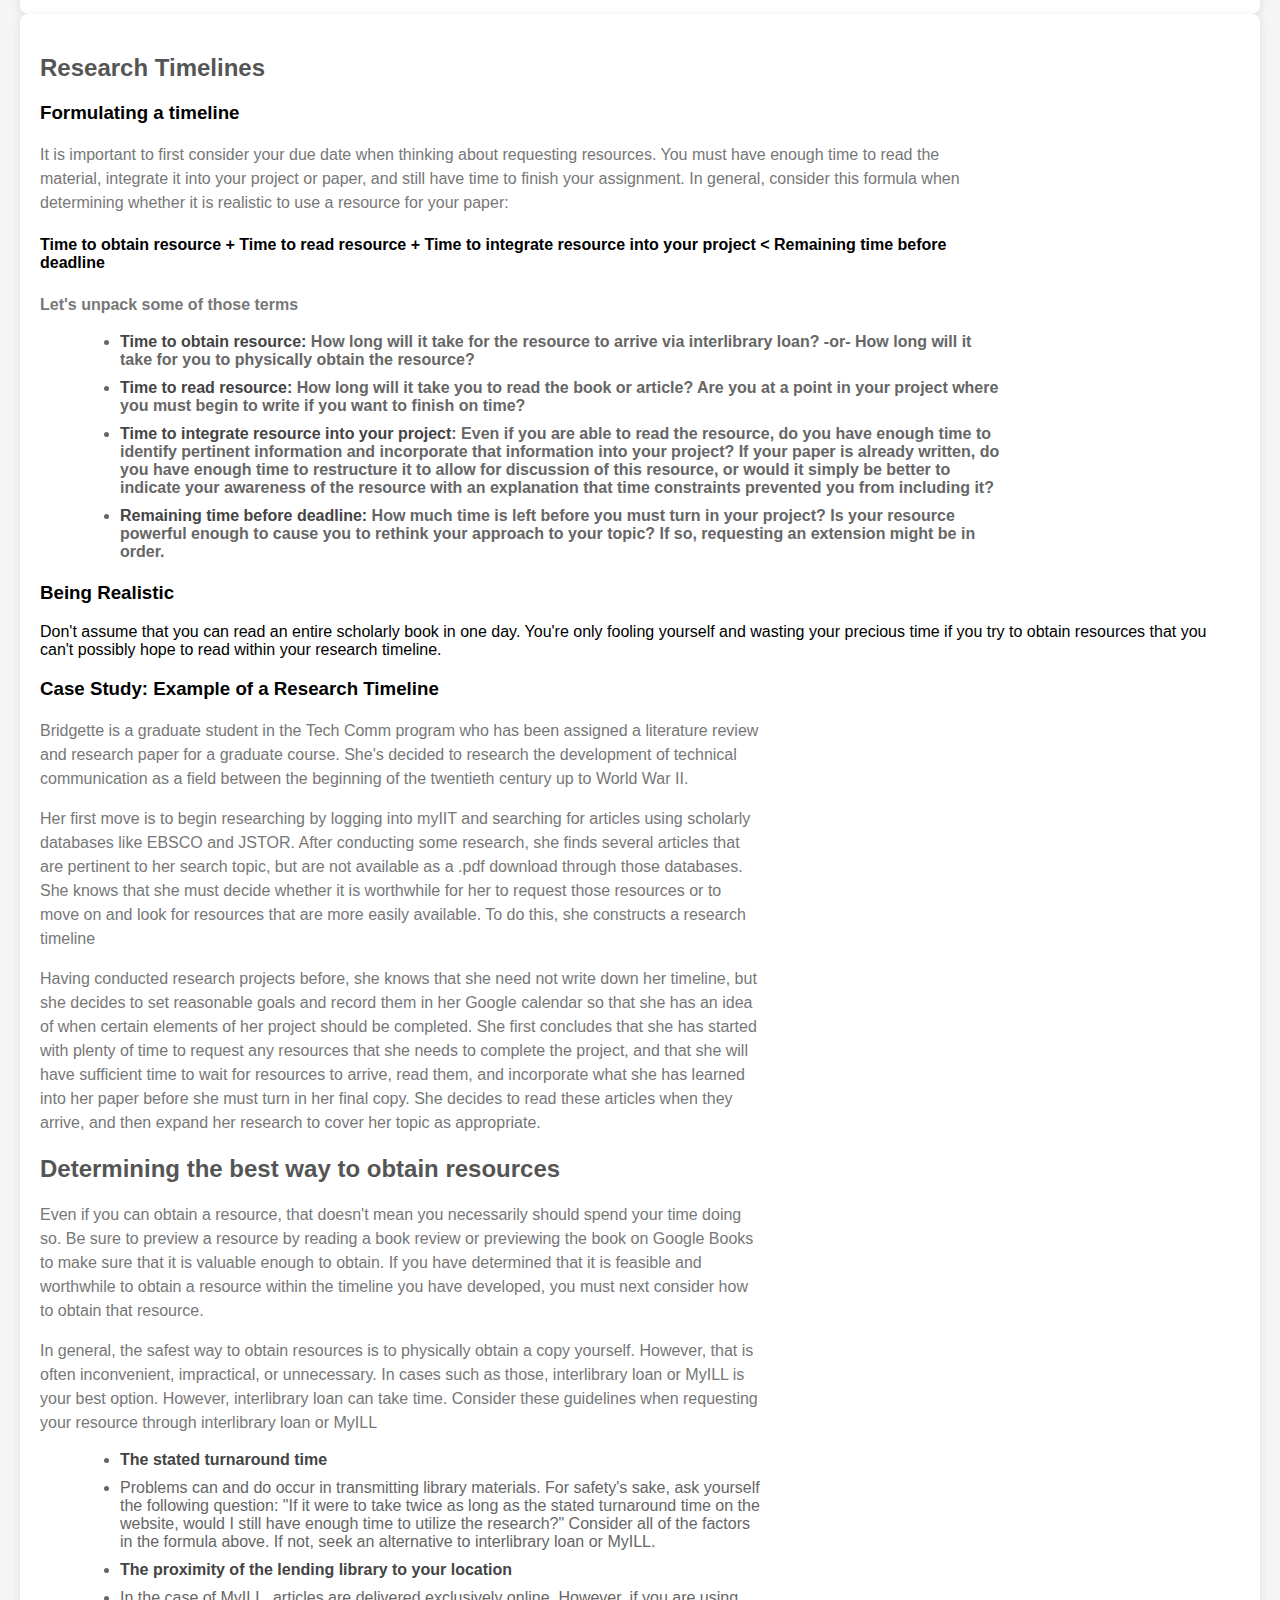
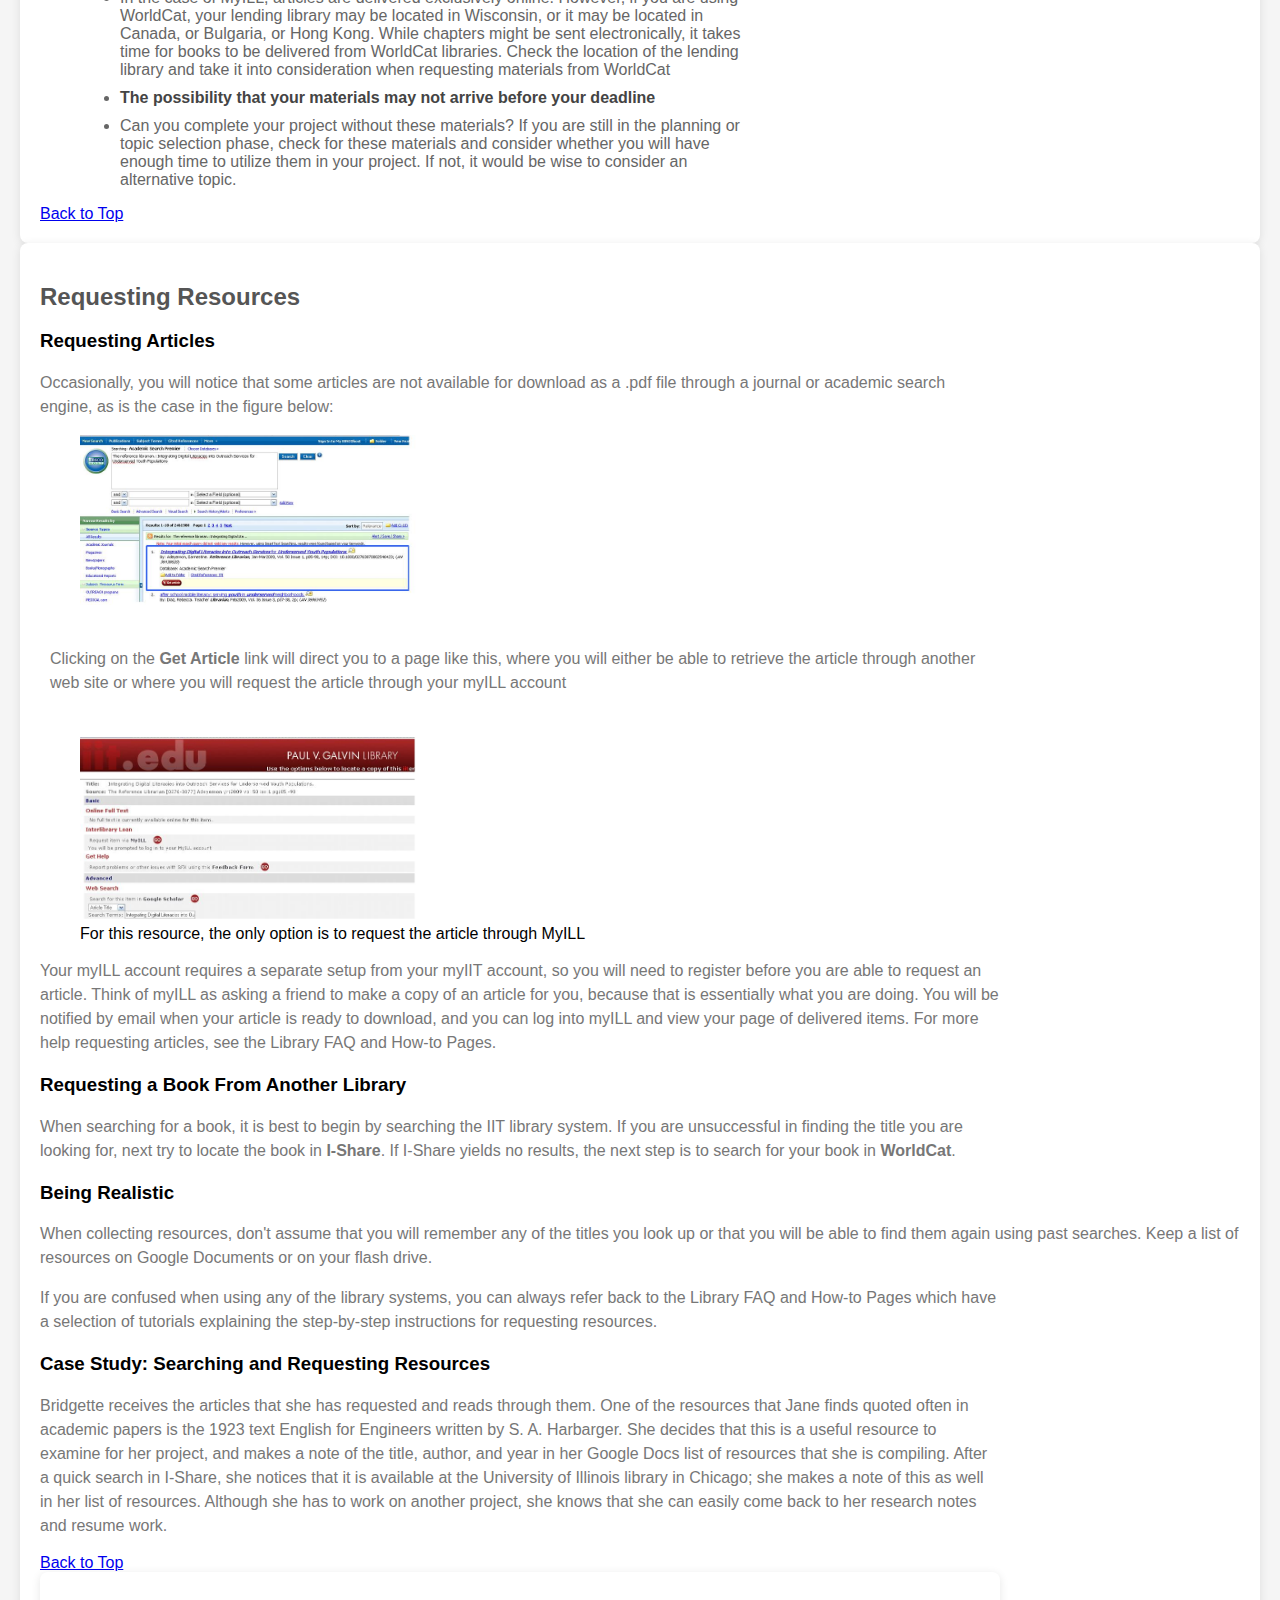
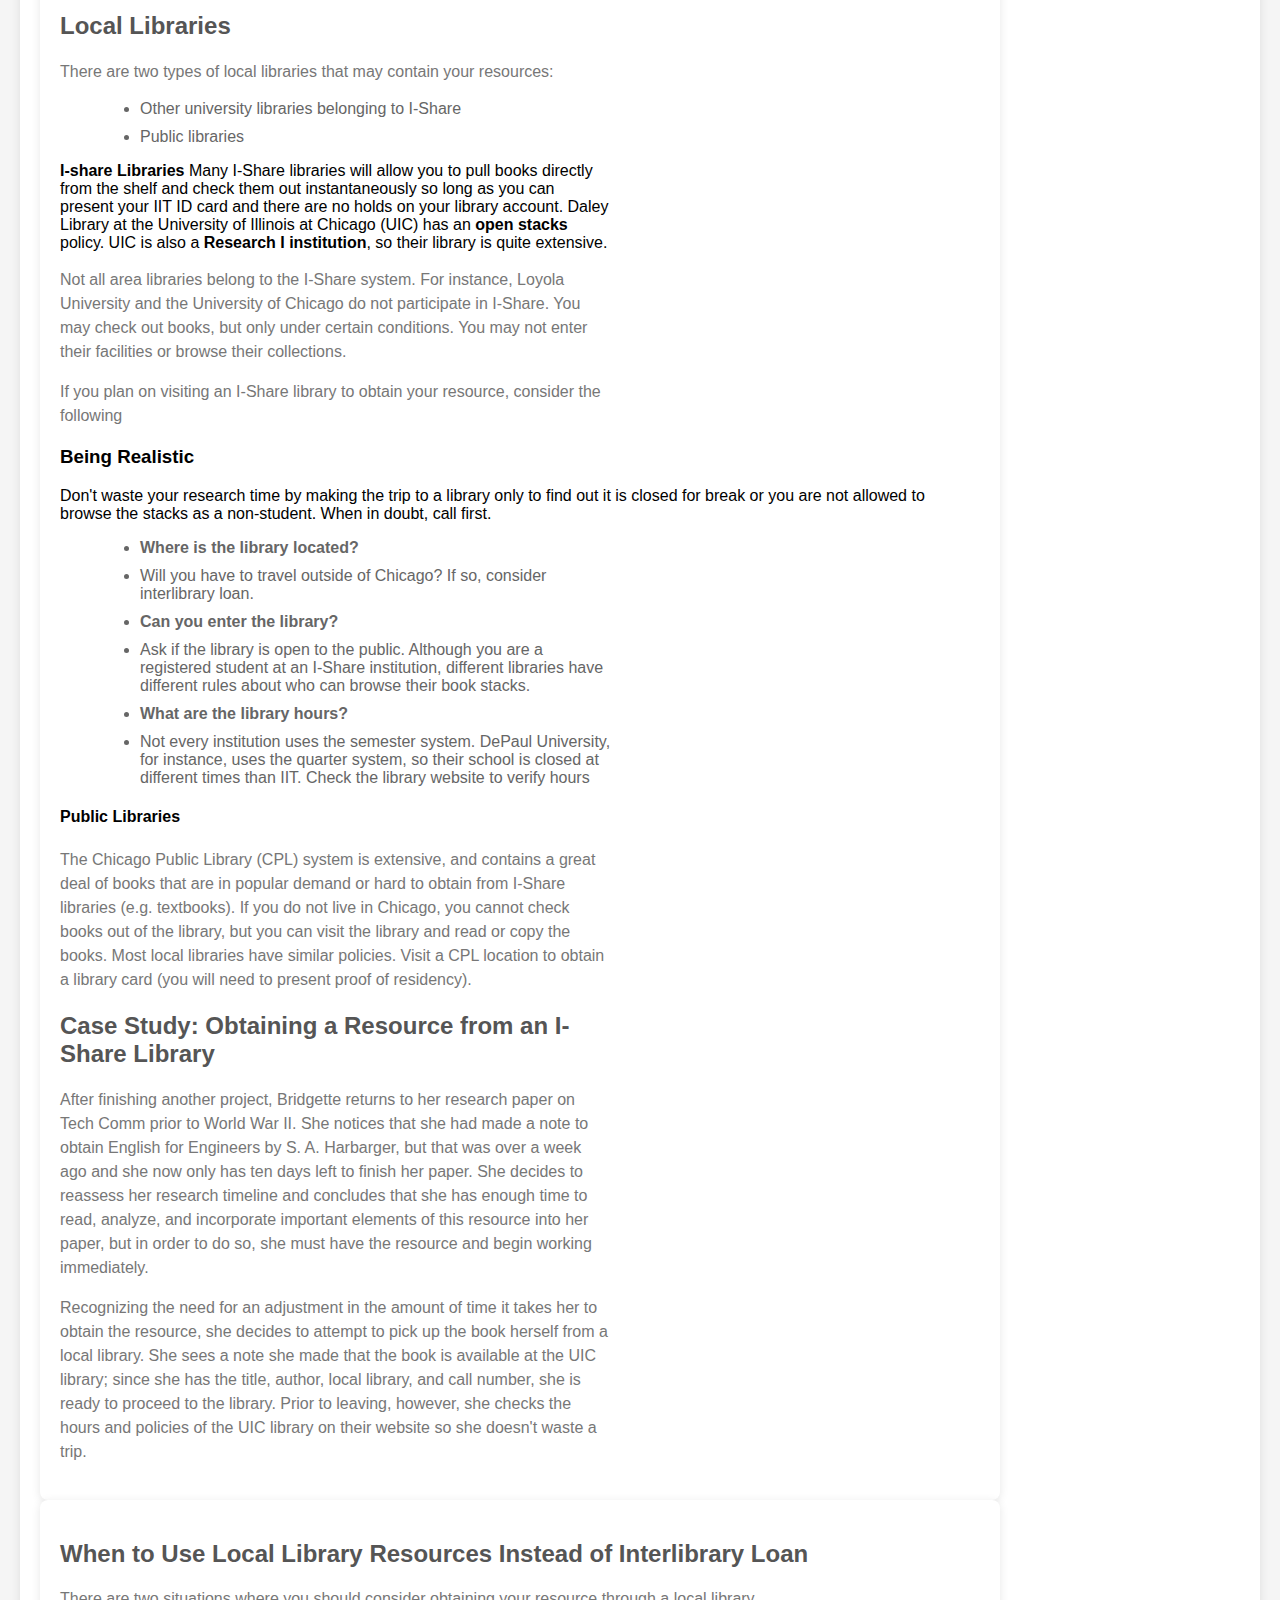
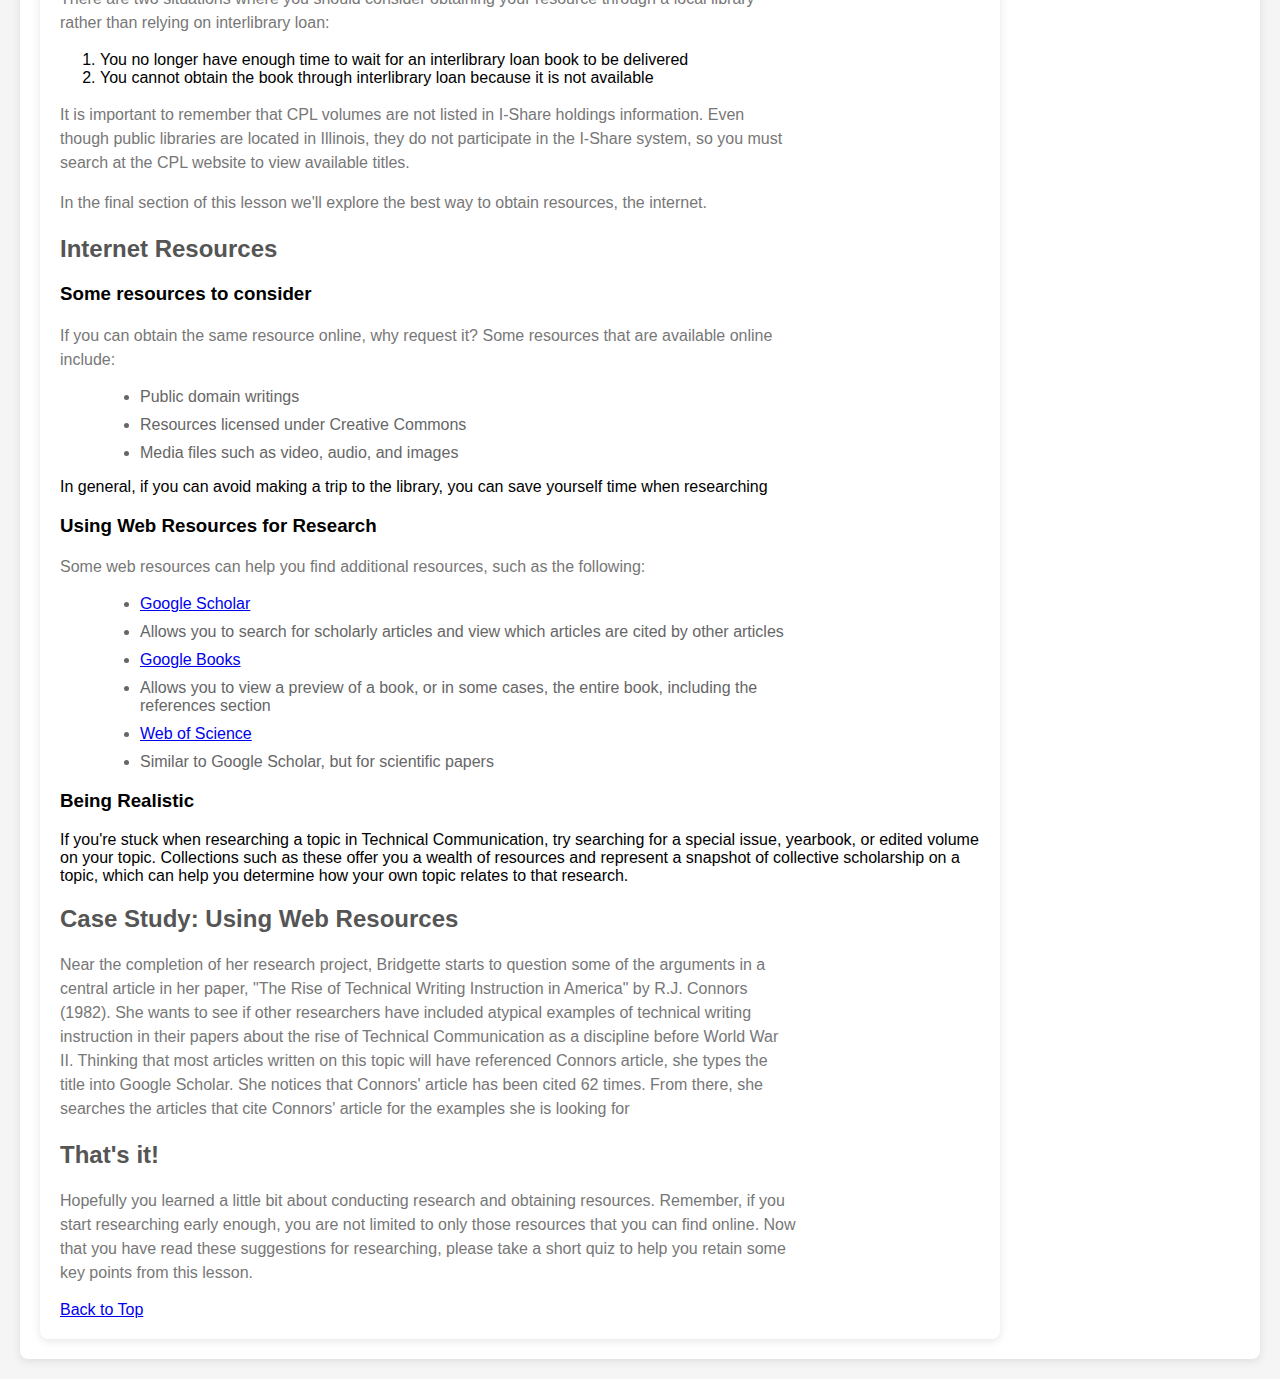
==== commit 5313add9: "Update data.html" ====
--- a/data.html
+++ b/data.html
@@ -1,7 +1,7 @@
 <html>
 <head>
   <a href="home.html"> Home</a>
-  <link rel="stylesheet" href="style.css">
+  <link rel="stylesheet" href="stylesheet.css">
 </head>
 
 <section>
@@ -424,4 +424,4 @@
 <a href="Data.html">Back to Top</a>
 </div>
 </section>
-</html>+</html>
--- a/stylesheet.css
+++ b/stylesheet.css
@@ -0,0 +1,43 @@
+body {
+    font-family: Arial, sans-serif;
+    margin: 20px;
+    background-color: #f5f5f5;
+}
+
+section {
+    background-color: #ffffff;
+    padding: 20px;
+    border-radius: 8px;
+    box-shadow: 0 2px 10px rgba(0, 0, 0, 0.1);
+}
+
+h1 {
+    color: #333333;
+    border-bottom: 2px solid #e0e0e0;
+    padding-bottom: 10px;
+}
+
+h2 {
+    color: #555555;
+    margin-top: 20px;
+}
+
+p {
+    color: #777777;
+    line-height: 1.5;
+}
+
+ul {
+    list-style-type: disc;
+    margin-left: 40px;
+}
+
+ul li {
+    color: #666666;
+    margin-bottom: 10px;
+}
+
+ul li strong {
+    color: #444444;
+    font-weight: bold;
+}
